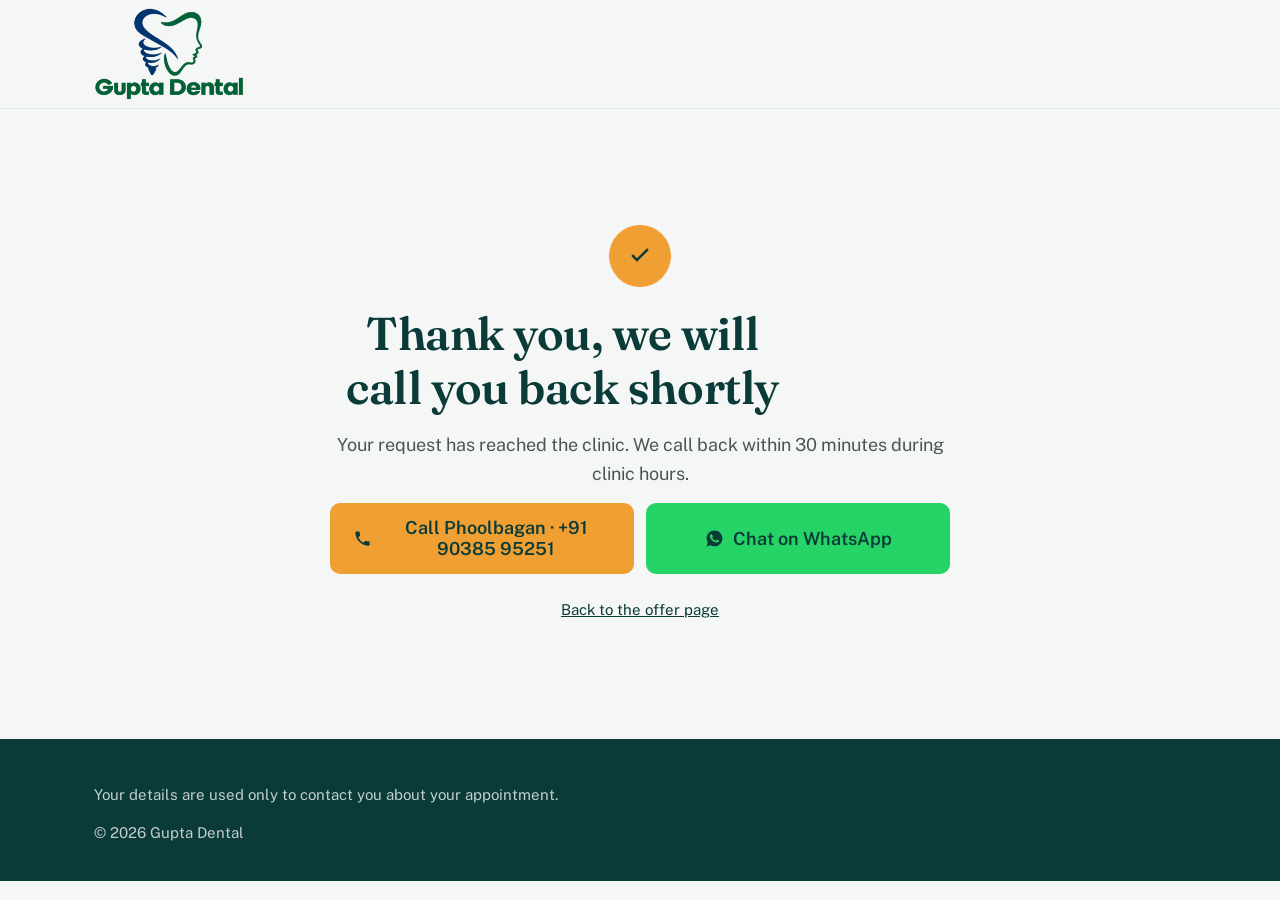
==== thank-you.html @ 476ab726 "1st commit" ====
<!DOCTYPE html>
<html lang="en">
<head>
<meta charset="utf-8">
<meta name="viewport" content="width=device-width, initial-scale=1">
<title>Thank you — Gupta Dental</title>
<meta name="description" content="Your appointment request has reached Gupta Dental. We will call you back shortly.">
<meta name="robots" content="noindex, follow">
<meta name="theme-color" content="#0B3B39">
<link rel="icon" href="assets/img/favicon.png" type="image/png">
<link rel="apple-touch-icon" href="assets/img/favicon.png">

<link rel="preconnect" href="https://fonts.googleapis.com">
<link rel="preconnect" href="https://fonts.gstatic.com" crossorigin>
<link rel="preload" as="style" href="https://fonts.googleapis.com/css2?family=Fraunces:opsz,wght@9..144,600&family=Public+Sans:wght@400;600&display=swap&subset=latin">
<link rel="stylesheet" href="https://fonts.googleapis.com/css2?family=Fraunces:opsz,wght@9..144,600&family=Public+Sans:wght@400;600&display=swap&subset=latin" media="print" onload="this.media='all';this.onload=null">
<noscript><link rel="stylesheet" href="https://fonts.googleapis.com/css2?family=Fraunces:opsz,wght@9..144,600&family=Public+Sans:wght@400;600&display=swap&subset=latin"></noscript>
<link rel="stylesheet" href="css/styles.css">

<script>window.dataLayer = window.dataLayer || [];</script>
<script src="js/config.js" defer></script>
<script>
/* Google Tag Manager — written only when a container ID is set in js/config.js.
   THIS IS THE GOOGLE ADS CONVERSION PAGE.
   Deferred so it runs after config.js has loaded, and blocks no paint. */
document.addEventListener("DOMContentLoaded", function () {
  var id = (window.GD_CONFIG && window.GD_CONFIG.gtmId || "").trim();
  if (!id) return;
  window.dataLayer.push({'gtm.start': new Date().getTime(), event: 'gtm.js'});
  var f = document.getElementsByTagName('script')[0],
      j = document.createElement('script');
  j.async = true;
  j.src = 'https://www.googletagmanager.com/gtm.js?id=' + encodeURIComponent(id);
  f.parentNode.insertBefore(j, f);
});
</script>
</head>

<body>

<!-- GTM <body> fallback. Only has any effect with JavaScript off.
     After setting gtmId in js/config.js, uncomment and paste the same ID here:

<noscript><iframe src="https://www.googletagmanager.com/ns.html?id=GTM-XXXXXXX"
height="0" width="0" style="display:none;visibility:hidden"></iframe></noscript>
-->

<svg width="0" height="0" style="position:absolute" aria-hidden="true" focusable="false">
  <symbol id="i-phone" viewBox="0 0 24 24"><path d="M6.6 10.8a15.1 15.1 0 0 0 6.6 6.6l2.2-2.2c.3-.3.7-.4 1-.2 1.2.4 2.4.6 3.6.6.6 0 1 .4 1 1V20c0 .6-.4 1-1 1A17 17 0 0 1 3 4c0-.6.4-1 1-1h3.5c.6 0 1 .4 1 1 0 1.3.2 2.5.6 3.6.1.4 0 .8-.2 1l-2.3 2.2z"/></symbol>
  <symbol id="i-wa" viewBox="0 0 24 24"><path d="M12 2C6.5 2 2 6.4 2 11.9c0 1.9.5 3.7 1.5 5.3L2 22l4.9-1.4c1.5.9 3.3 1.3 5.1 1.3 5.5 0 10-4.4 10-9.9S17.5 2 12 2zm5 13.9c-.2.6-1.2 1.2-1.7 1.2-.5.1-1 .2-3.3-.7-2.8-1.1-4.6-4-4.7-4.2-.1-.2-1.1-1.5-1.1-2.9s.7-2 1-2.3c.2-.3.5-.3.7-.3h.5c.2 0 .4-.1.7.5l.9 2.2c.1.2.1.3 0 .5l-.4.5-.3.3c-.1.1-.3.3-.1.6.2.3.8 1.3 1.7 2.1 1.1 1 2.1 1.3 2.4 1.4.3.1.4.1.6-.1l.9-1c.2-.2.4-.2.6-.1l2 1c.3.1.5.2.5.3.1.2.1.6-.1 1.1z"/></symbol>
  <symbol id="i-check" viewBox="0 0 24 24"><path d="M9.6 16.6 5 12l1.4-1.4 3.2 3.2 8-8L19 7.2z"/></symbol>
</svg>

<header class="site-header">
  <div class="container header-inner">
    <div class="logo">
      <picture>
        <source srcset="assets/img/logo.webp" type="image/webp">
        <img src="assets/img/logo.png" width="280" height="172" alt="Gupta Dental" decoding="async">
      </picture>
    </div>
  </div>
</header>

<main class="ty-wrap">
  <div class="container">
    <div class="ty-card">

      <span class="tick-circle" aria-hidden="true">
        <svg><use href="#i-check"></use></svg>
      </span>

      <h1>Thank you, we will call you back shortly</h1>

      <p class="lede" id="ty-sub">
        Your request has reached the clinic. We call back within 30 minutes during clinic hours.
      </p>

      <div class="ty-detail" id="ty-detail" hidden>
        <p id="ty-clinic-line" style="margin:0 0 6px"></p>
        <p id="ty-treatment-line" style="margin:0"></p>
      </div>

      <div class="ty-actions">
        <a href="#" class="btn btn-primary" id="ty-call" data-loc="thank_you">
          <svg class="ico" aria-hidden="true"><use href="#i-phone"></use></svg>
          <span id="ty-call-label">Call the clinic</span>
        </a>
        <a href="#" class="btn btn-whatsapp" id="ty-wa" data-loc="thank_you" target="_blank" rel="noopener">
          <svg class="ico" aria-hidden="true"><use href="#i-wa"></use></svg>Chat on WhatsApp
        </a>
      </div>

      <a class="ty-back" href="index.html">Back to the offer page</a>

    </div>
  </div>
</main>

<footer class="site-footer">
  <div class="container">
    <div class="footer-legal" style="margin-top:0;border-top:0;padding-top:0">
      <p>Your details are used only to contact you about your appointment.</p>
      <p id="ty-copy">© 2026 Gupta Dental</p>
    </div>
  </div>
</footer>

<script>
/* config.js is deferred, so wait for it before reading GD_CONFIG. */
document.addEventListener("DOMContentLoaded", function () {
  "use strict";
  var CFG = window.GD_CONFIG;
  if (!CFG) return;

  var $ = function (s) { return document.querySelector(s); };
  var params = new URLSearchParams(window.location.search);
  var key = params.get("clinic") || "";
  var treatment = (params.get("treatment") || params.get("t") || "").trim();

  var clinics = CFG.clinics || {};
  var c = clinics[key] || null;

  var offer = CFG.offer || {};
  var expired = !offer.expiry || new Date().toISOString().slice(0, 10) > String(offer.expiry);

  function track(name, p) {
    window.dataLayer = window.dataLayer || [];
    window.dataLayer.push(Object.assign({ event: name }, p || {}));
  }

  /* detail block */
  var detail = $("#ty-detail");
  if (c || treatment) {
    detail.hidden = false;
    $("#ty-clinic-line").innerHTML = c
      ? "Clinic: <strong>" + (c.name || c.shortName) + "</strong>"
      : "";
    $("#ty-treatment-line").innerHTML = treatment
      ? "You asked about: <strong>" + treatment.replace(/[<>&]/g, "") + "</strong>"
      : "";
  }

  /* call + WhatsApp for the clinic they chose */
  var callBtn = $("#ty-call"), waBtn = $("#ty-wa");

  if (c) {
    callBtn.href = "tel:" + c.tel;
    $("#ty-call-label").textContent = "Call " + (c.shortName || c.name) + " · " + c.phoneDisplay;

    var msg = "Hi, I have just booked an appointment at " + (c.shortName || c.name);
    if (!expired) msg += " with the " + offer.percent + "% off offer.";
    else msg += ".";
    if (treatment) msg += " " + treatment;
    waBtn.href = c.whatsapp ? "https://wa.me/" + c.whatsapp + "?text=" + encodeURIComponent(msg) : "#";
    if (!c.whatsapp) waBtn.hidden = true;
  } else {
    /* no clinic in the URL — fall back to the first one in config */
    var firstKey = Object.keys(clinics)[0];
    var f = clinics[firstKey];
    if (f) {
      callBtn.href = "tel:" + f.tel;
      $("#ty-call-label").textContent = "Call " + (f.shortName || f.name) + " · " + f.phoneDisplay;
      waBtn.href = f.whatsapp ? "https://wa.me/" + f.whatsapp : "#";
      key = firstKey;
    }
  }

  callBtn.addEventListener("click", function () {
    track("click_call", { clinic: key, click_location: "thank_you" });
  });
  waBtn.addEventListener("click", function () {
    track("click_whatsapp", { clinic: key, click_location: "thank_you" });
  });

  var cp = $("#ty-copy"); if (cp && CFG.copyright) cp.textContent = CFG.copyright;
});
</script>

</body>
</html>
---- css/styles.css ----
/* ============================================================
   Gupta Dental — 15% Off landing page
   Design system is fixed by the client brief. Do not change the
   colour tokens or the type pairing without sign-off.

   Ink teal    #0B3B39  dark bands, footer, headings
   Porcelain   #F5F7F6  page background
   Enamel      #FFFFFF  cards, form
   Marigold    #F0A032  CTAs, prices, offer badge (only accent)
   Charcoal    #16211F  body text
   WhatsApp    #25D366  WhatsApp button only
   ============================================================ */

:root {
  --ink: #0B3B39;
  --porcelain: #F5F7F6;
  --enamel: #FFFFFF;
  --marigold: #F0A032;
  --charcoal: #16211F;
  --whatsapp: #25D366;

  --line: rgba(11, 59, 57, 0.08);   /* 8% ink teal — card borders */
  --line-strong: rgba(11, 59, 57, 0.16);
  --muted: #4A5654;                 /* charcoal lightened, still 7.4:1 on white */

  --radius: 14px;
  --radius-sm: 10px;
  --tap: 48px;

  --container: 1140px;
  --gutter: 16px;

  --font-display: "Fraunces", Georgia, "Times New Roman", serif;
  --font-body: "Public Sans", system-ui, -apple-system, "Segoe UI", Roboto, Arial, sans-serif;

  /* Nothing on this page is allowed below 15px. */
  --fs-body: 17px;
  --fs-small: 15px;
}

@media (min-width: 900px) {
  :root { --gutter: 24px; --fs-body: 18px; }
}

/* ---------- reset ---------- */
*, *::before, *::after { box-sizing: border-box; }

html { -webkit-text-size-adjust: 100%; scroll-behavior: smooth; }

body {
  margin: 0;
  background: var(--porcelain);
  color: var(--charcoal);
  font-family: var(--font-body);
  font-size: var(--fs-body);
  font-weight: 400;
  line-height: 1.6;
  overflow-x: hidden;
}

img, picture, video, iframe { max-width: 100%; display: block; }
img, video { height: auto; }

h1, h2, h3, h4 {
  font-family: var(--font-display);
  font-weight: 600;
  color: var(--ink);
  line-height: 1.18;
  margin: 0 0 12px;
  letter-spacing: -0.01em;
}

p { margin: 0 0 14px; }
p:last-child { margin-bottom: 0; }

a { color: var(--ink); }

ul { margin: 0; padding: 0; list-style: none; }

button { font: inherit; color: inherit; }

/* Visible focus ring — marigold, 2px, never removed */
:focus-visible {
  outline: 2px solid var(--marigold);
  outline-offset: 2px;
  border-radius: 4px;
}

/* ---------- layout ---------- */
.container {
  width: 100%;
  max-width: var(--container);
  margin: 0 auto;
  padding-left: var(--gutter);
  padding-right: var(--gutter);
}

.section { padding: 48px 0; }
@media (min-width: 900px) { .section { padding: 72px 0; } }

.section-head { max-width: 760px; margin-bottom: 28px; }

h2 { font-size: 27px; }
@media (min-width: 900px) { h2 { font-size: 36px; } }

h3 { font-size: 20px; }
@media (min-width: 900px) { h3 { font-size: 22px; } }

.lede { font-size: var(--fs-body); color: var(--muted); }

.small { font-size: var(--fs-small); }

.sr-only {
  position: absolute; width: 1px; height: 1px;
  padding: 0; margin: -1px; overflow: hidden;
  clip: rect(0 0 0 0); clip-path: inset(50%); white-space: nowrap; border: 0;
}

/* Skip link straight to the form */
.skip-link {
  position: absolute; left: var(--gutter); top: -200px;
  z-index: 200;
  background: var(--marigold); color: var(--ink);
  font-weight: 600; font-size: var(--fs-small);
  padding: 12px 18px; border-radius: var(--radius-sm);
  text-decoration: none;
}
.skip-link:focus { top: 12px; }

/* ---------- cards ---------- */
.card {
  background: var(--enamel);
  border: 1px solid var(--line);
  border-radius: var(--radius);
  padding: 22px;
}

/* ---------- buttons ---------- */
.btn {
  display: inline-flex;
  align-items: center;
  justify-content: center;
  gap: 9px;
  min-height: var(--tap);
  padding: 13px 22px;
  border-radius: var(--radius-sm);
  border: 1.5px solid transparent;
  font-family: var(--font-body);
  font-size: var(--fs-body);
  font-weight: 600;
  line-height: 1.2;
  text-align: center;
  text-decoration: none;
  cursor: pointer;
  transition: background-color .18s ease, border-color .18s ease, color .18s ease;
}

.btn-primary { background: var(--marigold); color: var(--ink); }
.btn-primary:hover { background: #E2912A; }

.btn-secondary {
  background: transparent;
  color: var(--ink);
  border-color: var(--ink);
}
.btn-secondary:hover { background: rgba(11, 59, 57, 0.06); }

/* Ink-teal text on WhatsApp green = 6.23:1. White on it is only 1.98:1,
   which is why the label is ink, not white. */
.btn-whatsapp { background: var(--whatsapp); color: var(--ink); }
.btn-whatsapp:hover { background: #1FBF5B; }

.btn-block { display: flex; width: 100%; }

.btn[disabled] { opacity: .75; cursor: not-allowed; }

.btn .ico { width: 19px; height: 19px; flex: none; fill: currentColor; }

/* ---------- offer badge (appears EXACTLY twice on the page) ---------- */
.offer-badge {
  display: inline-flex;
  align-items: baseline;
  gap: 9px;
  background: var(--marigold);
  color: var(--ink);
  border-radius: 999px;
  padding: 9px 18px;
  font-weight: 600;
  font-size: var(--fs-small);
}
.offer-badge .pct {
  font-family: var(--font-display);
  font-size: 20px;
  letter-spacing: -0.01em;
}

/* ============================================================
   HEADER
   ============================================================ */
.site-header {
  position: sticky;
  top: 0;
  z-index: 60;
  background: var(--porcelain);
  border-bottom: 1px solid var(--line);
}
.site-header.is-stuck { background: var(--enamel); border-bottom-color: var(--line-strong); }

.header-inner {
  display: flex;
  align-items: center;
  justify-content: space-between;
  gap: 16px;
  min-height: 62px;
  padding-top: 8px;
  padding-bottom: 8px;
}

.logo img { width: 124px; height: auto; }
@media (min-width: 900px) { .logo img { width: 150px; } }

.header-actions { display: flex; align-items: center; gap: 12px; }

/* Two-row phone pill, desktop */
.phone-pill {
  display: none;
  flex-direction: column;
  gap: 2px;
  border: 1px solid var(--line-strong);
  border-radius: var(--radius-sm);
  padding: 7px 14px;
  background: var(--enamel);
}
.phone-pill a {
  display: flex;
  align-items: baseline;
  gap: 8px;
  font-size: var(--fs-small);
  text-decoration: none;
  color: var(--charcoal);
  white-space: nowrap;
}
.phone-pill a:hover { color: var(--ink); }
.phone-pill .pl { color: var(--muted); }
.phone-pill .pn { font-weight: 600; color: var(--ink); font-variant-numeric: tabular-nums; }

.header-book { display: none; }
.header-call { display: inline-flex; }

@media (min-width: 900px) {
  .phone-pill { display: flex; }
  .header-book { display: inline-flex; }
  .header-call { display: none; }
}

/* ============================================================
   HERO
   ============================================================ */
.hero { padding: 26px 0 40px; }
@media (min-width: 900px) { .hero { padding: 48px 0 64px; } }

.hero-grid {
  display: grid;
  gap: 22px;
  grid-template-columns: 1fr;
  grid-template-areas:
    "lede"
    "form"
    "support"
    "media";
}

@media (min-width: 900px) {
  .hero-grid {
    grid-template-columns: 1fr 440px;
    column-gap: 48px;
    row-gap: 26px;
    align-items: start;
    grid-template-areas:
      "lede    form"
      "support form"
      "media   form";
  }
}

.hero-lede { grid-area: lede; }
.hero-form-wrap { grid-area: form; }
.hero-support { grid-area: support; }
.hero-media { grid-area: media; }

.eyebrow {
  font-size: var(--fs-small);
  font-weight: 600;
  color: var(--muted);
  letter-spacing: .04em;
  text-transform: uppercase;
  margin: 0 0 10px;
}

/* "Open today" status pill — text is written by JS from clinic hours */
.status-pill {
  display: inline-flex;
  align-items: center;
  gap: 8px;
  font-size: var(--fs-small);
  font-weight: 600;
  color: var(--ink);
  background: var(--enamel);
  border: 1px solid var(--line-strong);
  border-radius: 999px;
  padding: 7px 15px;
  margin-bottom: 14px;
}
.status-dot {
  width: 9px; height: 9px; border-radius: 50%;
  background: var(--muted); flex: none;
}
.status-pill[data-open="true"] .status-dot { background: #1B9E4B; }

h1 {
  font-size: 31px;
  margin: 0 0 16px;
  max-width: 17ch;
}
@media (min-width: 600px) { h1 { font-size: 38px; } }
@media (min-width: 900px) { h1 { font-size: 46px; max-width: 15ch; } }

.hero-lede .offer-badge { margin-bottom: 4px; }

/* tick points */
.ticks { display: grid; gap: 11px; margin: 0 0 22px; }
.ticks li {
  display: grid;
  grid-template-columns: 22px 1fr;
  gap: 10px;
  align-items: start;
  font-size: var(--fs-body);
}
.ticks .ico { width: 20px; height: 20px; margin-top: 3px; fill: var(--ink); }

.hero-cta { display: flex; flex-wrap: wrap; gap: 12px; margin-bottom: 20px; }
.hero-cta .btn { flex: 1 1 190px; }

/* trust strip */
.trust-strip {
  display: flex;
  flex-wrap: wrap;
  align-items: center;
  gap: 8px 18px;
  font-size: var(--fs-small);
  color: var(--muted);
}
.trust-strip li { display: flex; align-items: center; gap: 8px; }
.trust-strip li + li::before {
  content: "";
  width: 4px; height: 4px; border-radius: 50%;
  background: var(--line-strong);
  margin-right: 10px;
}
/* no leading separator when the rating item is hidden */
.trust-strip li[hidden] { display: none; }
.trust-strip li[hidden] + li::before { content: none; }
.trust-strip .rating { font-weight: 600; color: var(--ink); }

.hero-media img {
  width: 100%;
  border-radius: var(--radius);
  border: 1px solid var(--line);
}

/* ---------- lead form card ---------- */
.form-card {
  background: var(--enamel);
  border: 1px solid var(--line);
  border-radius: var(--radius);
  padding: 22px 20px 20px;
  scroll-margin-top: 90px;
}
@media (min-width: 900px) { .form-card { padding: 26px 24px 24px; } }

.form-card h2, .form-card .form-title {
  font-family: var(--font-display);
  font-weight: 600;
  color: var(--ink);
  font-size: 23px;
  line-height: 1.2;
  margin: 0 0 16px;
}
@media (min-width: 900px) { .form-card .form-title { font-size: 26px; } }

/* brief flash when a price row or concern chip sends the visitor here */
.form-card.is-flash {
  border-color: var(--marigold);
  box-shadow: 0 0 0 3px rgba(240, 160, 50, .28);
  transition: box-shadow .25s ease, border-color .25s ease;
}

.field { margin-bottom: 14px; }

.field label {
  display: block;
  font-size: var(--fs-small);
  font-weight: 600;
  color: var(--ink);
  margin-bottom: 6px;
}

.field input,
.field select {
  width: 100%;
  min-height: var(--tap);
  padding: 12px 14px;
  font-family: var(--font-body);
  font-size: 16px; /* 16px minimum stops iOS Safari zooming on focus */
  color: var(--charcoal);
  background: var(--enamel);
  border: 1px solid var(--line-strong);
  border-radius: var(--radius-sm);
  appearance: none;
  -webkit-appearance: none;
}
@media (min-width: 900px) { .field input, .field select { font-size: var(--fs-body); } }

.field select {
  background-image: url("data:image/svg+xml;charset=utf-8,%3Csvg xmlns='http://www.w3.org/2000/svg' viewBox='0 0 16 16'%3E%3Cpath fill='%230B3B39' d='M8 11.2 3.2 6.4l1.1-1.1L8 9l3.7-3.7 1.1 1.1z'/%3E%3C/svg%3E");
  background-repeat: no-repeat;
  background-position: right 14px center;
  background-size: 16px;
  padding-right: 42px;
}

.field input:focus, .field select:focus { border-color: var(--ink); }

.field.has-error input, .field.has-error select { border-color: #B3261E; }

.err {
  display: none;
  font-size: var(--fs-small);
  color: #B3261E;
  margin-top: 6px;
}
.field.has-error .err { display: block; }

/* honeypot — hidden from people, visible to bots */
.hp {
  position: absolute !important;
  left: -9999px !important;
  width: 1px; height: 1px; overflow: hidden;
}

.form-note {
  font-size: var(--fs-small);
  color: var(--muted);
  margin: 12px 0 0;
}

.form-fail {
  display: none;
  font-size: var(--fs-small);
  background: #FDF3E6;
  border: 1px solid var(--marigold);
  border-radius: var(--radius-sm);
  padding: 12px 14px;
  margin-top: 12px;
  color: var(--charcoal);
}
.form-fail a { font-weight: 600; white-space: nowrap; }
.form-card.is-failed .form-fail { display: block; }

.spin {
  width: 16px; height: 16px; flex: none;
  border: 2px solid rgba(11, 59, 57, .3);
  border-top-color: var(--ink);
  border-radius: 50%;
  animation: spin .7s linear infinite;
}
@keyframes spin { to { transform: rotate(360deg); } }

/* ============================================================
   PRICE BOARD
   ============================================================ */
.prices { background: var(--enamel); }

.price-table {
  width: 100%;
  border-collapse: collapse;
  margin-top: 6px;
}

.price-table caption { text-align: left; }

.price-table th {
  font-family: var(--font-body);
  font-size: var(--fs-small);
  font-weight: 600;
  color: var(--muted);
  text-transform: uppercase;
  letter-spacing: .04em;
  text-align: left;
  padding: 0 14px 10px 0;
  border-bottom: 1px solid var(--line-strong);
}
.price-table th.num, .price-table td.num { text-align: right; }

.price-row { position: relative; border-bottom: 1px solid var(--line); }
.price-row:hover { background: var(--porcelain); }

.price-row td { padding: 14px 14px 14px 0; vertical-align: middle; }
.price-row td:last-child { padding-right: 0; }

/* The whole row is one tap target, driven by a real <button> */
.price-link {
  display: inline-flex;
  align-items: center;
  min-height: 56px;
  background: none;
  border: 0;
  padding: 0;
  font-family: var(--font-display);
  font-weight: 600;
  font-size: 19px;
  color: var(--ink);
  text-align: left;
  cursor: pointer;
}
.price-link::after { content: ""; position: absolute; inset: 0; } /* stretches over the row */
.price-link:focus-visible { outline: none; }
.price-row:focus-within { outline: 2px solid var(--marigold); outline-offset: -2px; }

.price-usual {
  font-family: var(--font-display);
  font-size: 19px;
  color: var(--charcoal);
  text-decoration: line-through;
  text-decoration-thickness: 1.5px;
  font-variant-numeric: tabular-nums;
  white-space: nowrap;
}

.price-now {
  font-family: var(--font-display);
  font-weight: 600;
  font-size: 25px;
  color: var(--marigold);
  font-variant-numeric: tabular-nums;
  white-space: nowrap;
}
@media (min-width: 900px) { .price-now { font-size: 28px; } }

/* ?t= deep-link highlight */
.price-row.is-target { background: #FDF6EC; }
.price-row.is-target td:first-child { box-shadow: inset 4px 0 0 0 var(--marigold); padding-left: 14px; }

.price-foot {
  font-size: var(--fs-small);
  color: var(--muted);
  margin-top: 18px;
  max-width: 70ch;
}

/* --- price board as cards on mobile (explicit ARIA roles keep it a table
       for screen readers even though display is changed) --- */
@media (max-width: 739px) {
  .price-table, .price-table tbody, .price-row, .price-row td { display: block; width: 100%; }
  .price-table thead { position: absolute; width: 1px; height: 1px; overflow: hidden; clip: rect(0 0 0 0); clip-path: inset(50%); }

  .price-row {
    border: 1px solid var(--line);
    border-radius: var(--radius);
    padding: 14px 16px;
    margin-bottom: 12px;
    background: var(--enamel);
  }
  .price-row td { padding: 0; }

  .price-link { min-height: 0; font-size: 19px; display: block; width: 100%; }

  /* usual + offer price side by side under the name */
  .price-row td.num { display: inline-block; width: auto; text-align: left; margin-top: 6px; }
  .price-row td.c-usual { margin-right: 14px; }

  .price-row.is-target { border-color: var(--marigold); }
  .price-row.is-target td:first-child { box-shadow: none; padding-left: 0; }
  .price-row.is-target { box-shadow: inset 4px 0 0 0 var(--marigold); }
}

/* ============================================================
   CONCERN CHIPS
   ============================================================ */
.chips { display: flex; flex-wrap: wrap; gap: 10px; margin-top: 4px; }

.chip {
  display: inline-flex;
  align-items: center;
  min-height: var(--tap);
  padding: 11px 18px;
  background: var(--enamel);
  border: 1px solid var(--line-strong);
  border-radius: 999px;
  font-size: var(--fs-body);
  font-weight: 600;
  color: var(--ink);
  cursor: pointer;
  transition: background-color .18s ease, border-color .18s ease;
}
.chip:hover { background: var(--porcelain); border-color: var(--ink); }

/* ============================================================
   WHAT WE TREAT
   ============================================================ */
.treat-grid { display: grid; gap: 16px; grid-template-columns: 1fr; }
@media (min-width: 740px) { .treat-grid { grid-template-columns: 1fr 1fr; } }
@media (min-width: 740px) { .treat-grid .card:last-child { grid-column: 1 / -1; } }

.treat-card { border-left: 4px solid var(--ink); }
.treat-card h3 { margin-bottom: 10px; }
.treat-card .services { font-size: var(--fs-small); color: var(--muted); margin-bottom: 14px; }
.treat-card .divider { border: 0; border-top: 1px dashed var(--line-strong); margin: 0 0 14px; }
.treat-card .tagline { font-weight: 600; color: var(--ink); margin: 0; }

/* ============================================================
   DOCTOR
   ============================================================ */
.doctor-grid {
  display: grid;
  gap: 26px;
  grid-template-columns: 1fr;
  align-items: start;
}
@media (min-width: 900px) {
  .doctor-grid { grid-template-columns: 420px 1fr; gap: 48px; }
}

.doctor-photo img {
  width: 100%;
  border-radius: var(--radius);
  border: 1px solid var(--line);
}

.creds { margin: 20px 0 22px; }
.creds li {
  display: grid;
  grid-template-columns: 9px 1fr;
  gap: 12px;
  align-items: center;
  padding: 11px 0;
  border-bottom: 1px solid var(--line);
  font-size: var(--fs-body);
}
.creds li:first-child { border-top: 1px solid var(--line); }
/* small square marigold bullets */
.creds li::before { content: ""; width: 9px; height: 9px; background: var(--marigold); }

/* ============================================================
   DARK BAND — four things
   ============================================================ */
.band { background: var(--ink); color: var(--enamel); }
.band h2 { color: var(--enamel); }

.band-grid { display: grid; gap: 22px; grid-template-columns: 1fr; margin-top: 8px; }
@media (min-width: 740px) { .band-grid { grid-template-columns: 1fr 1fr; gap: 30px 48px; } }

.band-grid h3 { color: var(--enamel); font-size: 20px; margin-bottom: 8px; }
.band-grid p { color: rgba(255, 255, 255, .88); margin: 0; }

/* ============================================================
   PATIENT VIDEOS
   ============================================================ */
.video-grid { display: grid; gap: 18px; grid-template-columns: 1fr; }
@media (min-width: 740px) { .video-grid { grid-template-columns: 1fr 1fr; } }

.video-card {
  position: relative;
  background: var(--ink);
  border-radius: var(--radius);
  overflow: hidden;
}
.video-card video { width: 100%; display: block; }

/* ============================================================
   URGENT CARE BAND
   ============================================================ */
.urgent { background: var(--enamel); }

.urgent-grid { display: grid; gap: 16px; grid-template-columns: 1fr; margin-top: 8px; }
@media (min-width: 740px) { .urgent-grid { grid-template-columns: 1fr 1fr; } }

.urgent-card h3 { font-size: 20px; margin-bottom: 6px; }
.urgent-card .status-line {
  font-size: var(--fs-small);
  font-weight: 600;
  color: var(--muted);
  margin: 0 0 14px;
  display: flex; align-items: center; gap: 8px;
}
.urgent-card .status-line[data-open="true"] { color: #15803D; }
.urgent-actions { display: flex; flex-wrap: wrap; gap: 10px; }
.urgent-actions .btn { flex: 1 1 150px; }

/* ============================================================
   FAQ
   ============================================================ */
.faq { max-width: 820px; }

.faq details {
  background: var(--enamel);
  border: 1px solid var(--line);
  border-radius: var(--radius);
  margin-bottom: 12px;
}

.faq summary {
  display: flex;
  align-items: center;
  justify-content: space-between;
  gap: 16px;
  min-height: var(--tap);
  padding: 16px 20px;
  font-family: var(--font-display);
  font-weight: 600;
  font-size: 19px;
  color: var(--ink);
  cursor: pointer;
  list-style: none;
}
.faq summary::-webkit-details-marker { display: none; }

.faq summary::after {
  content: "";
  flex: none;
  width: 11px; height: 11px;
  border-right: 2px solid var(--ink);
  border-bottom: 2px solid var(--ink);
  transform: rotate(45deg);
  margin-top: -4px;
  transition: transform .2s ease;
}
.faq details[open] summary::after { transform: rotate(-135deg); margin-top: 4px; }

.faq .answer { padding: 0 20px 18px; margin: 0; color: var(--charcoal); }

.faq .placeholder {
  background: #FDF3E6;
  border-top: 1px solid var(--marigold);
  padding: 14px 20px;
  font-size: var(--fs-small);
}

/* ============================================================
   CLINICS + MAPS
   ============================================================ */
.clinic-grid { display: grid; gap: 16px; grid-template-columns: 1fr; }
@media (min-width: 740px) { .clinic-grid { grid-template-columns: 1fr 1fr; } }

.clinic-card { position: relative; cursor: pointer; transition: border-color .18s ease; }
.clinic-card:hover { border-color: var(--line-strong); }

/* the real control that carries the selected state */
.clinic-card [data-select-clinic][aria-pressed="true"] {
  background: var(--marigold);
  border-color: var(--marigold);
  color: var(--ink);
}

.clinic-card.is-selected { border-color: var(--marigold); border-width: 2px; padding: 21px; }

.clinic-card h3 { padding-right: 96px; }

.selected-pill {
  position: absolute;
  top: 18px; right: 18px;
  display: none;
  background: var(--marigold);
  color: var(--ink);
  font-size: var(--fs-small);
  font-weight: 600;
  border-radius: 999px;
  padding: 5px 13px;
}
.clinic-card.is-selected .selected-pill { display: inline-block; }

.clinic-card address { font-style: normal; color: var(--charcoal); margin-bottom: 10px; }
.clinic-card .hours, .clinic-card .landmark { font-size: var(--fs-small); color: var(--muted); margin-bottom: 10px; }
.clinic-card .landmark { font-style: italic; }
.clinic-card .phone {
  display: inline-flex; align-items: center; gap: 8px;
  font-weight: 600; color: var(--ink); text-decoration: none;
  font-variant-numeric: tabular-nums;
  min-height: var(--tap);
}
.clinic-card .card-actions { display: flex; flex-wrap: wrap; gap: 10px; margin-top: 12px; }

/* map is never loaded until asked for */
.map-holder {
  position: relative;
  margin-top: 14px;
  border-radius: var(--radius-sm);
  overflow: hidden;
  background: var(--porcelain);
  border: 1px solid var(--line);
  aspect-ratio: 16 / 10;
  display: flex;
  align-items: center;
  justify-content: center;
}
.map-holder iframe { position: absolute; inset: 0; width: 100%; height: 100%; border: 0; }

/* ============================================================
   FOOTER
   ============================================================ */
.site-footer {
  background: var(--ink);
  color: rgba(255, 255, 255, .88);
  padding: 44px 0 36px;
  font-size: var(--fs-small);
}
.site-footer h2, .site-footer h3 { color: var(--enamel); }
.site-footer a { color: var(--enamel); }

.footer-grid { display: grid; gap: 26px; grid-template-columns: 1fr; }
@media (min-width: 740px) { .footer-grid { grid-template-columns: 1fr 1fr 1fr; gap: 36px; } }

.site-footer h3 { font-size: 18px; margin-bottom: 10px; }
.site-footer address { font-style: normal; margin-bottom: 8px; }
.site-footer .f-phone { font-weight: 600; font-variant-numeric: tabular-nums; display: inline-block; min-height: 24px; }

.social-row { display: flex; gap: 12px; margin-top: 10px; }
.social-row a {
  display: inline-flex; align-items: center; justify-content: center;
  width: var(--tap); height: var(--tap);
  border: 1px solid rgba(255, 255, 255, .3);
  border-radius: var(--radius-sm);
}
.social-row svg { width: 20px; height: 20px; fill: var(--enamel); }

.footer-legal {
  margin-top: 30px;
  padding-top: 20px;
  border-top: 1px solid rgba(255, 255, 255, .18);
  color: rgba(255, 255, 255, .75);
}

/* ============================================================
   MOBILE STICKY BAR + OFFER CHIP
   ============================================================ */
.sticky-bar, .offer-chip { display: none; }

@media (max-width: 899px) {
  body { padding-bottom: calc(68px + env(safe-area-inset-bottom)); }

  .sticky-bar {
    position: fixed;
    left: 0; right: 0; bottom: 0;
    z-index: 70;
    display: grid;
    grid-template-columns: 1fr 1fr 1fr;
    background: var(--enamel);
    border-top: 1px solid var(--line-strong);
    padding-bottom: env(safe-area-inset-bottom);
    transition: transform .22s ease;
  }
  .sticky-bar a, .sticky-bar button {
    display: flex;
    flex-direction: column;
    align-items: center;
    justify-content: center;
    gap: 3px;
    min-height: 64px;
    background: none;
    border: 0;
    border-right: 1px solid var(--line);
    font-size: var(--fs-small);
    font-weight: 600;
    color: var(--ink);
    text-decoration: none;
    cursor: pointer;
  }
  .sticky-bar > :last-child { border-right: 0; }
  .sticky-bar .ico { width: 21px; height: 21px; fill: currentColor; }
  .sticky-bar .s-book { background: var(--marigold); }
  .sticky-bar .s-wa { color: #0B3B39; }
  .sticky-bar .s-wa .ico { fill: var(--whatsapp); }

  .offer-chip {
    position: fixed;
    left: 50%;
    bottom: calc(68px + env(safe-area-inset-bottom) + 10px);
    transform: translateX(-50%);
    z-index: 69;
    display: inline-flex;
    align-items: center;
    gap: 8px;
    background: var(--marigold);
    color: var(--ink);
    border: 0;
    border-radius: 999px;
    padding: 9px 18px;
    font-size: var(--fs-small);
    font-weight: 600;
    white-space: nowrap;
    cursor: pointer;
    transition: transform .22s ease, opacity .22s ease;
  }

  /* hidden while a form is on screen, so the keyboard is never covered */
  .sticky-bar.is-hidden { transform: translateY(110%); }
  .offer-chip.is-hidden { opacity: 0; transform: translateX(-50%) translateY(140%); pointer-events: none; }
}

/* desktop floating WhatsApp */
.wa-float { display: none; }
@media (min-width: 900px) {
  .wa-float {
    position: fixed;
    right: 24px; bottom: 24px;
    z-index: 70;
    display: inline-flex;
    align-items: center;
    justify-content: center;
    width: 56px; height: 56px;
    border-radius: 50%;
    background: var(--whatsapp);
    border: 1px solid rgba(11, 59, 57, .15);
  }
  .wa-float svg { width: 28px; height: 28px; fill: var(--ink); }
}

/* ============================================================
   CLINIC CHOOSER DIALOG
   ============================================================ */
.chooser {
  position: fixed;
  inset: 0;
  z-index: 90;
  display: flex;
  align-items: center;
  justify-content: center;
  padding: 16px;
  background: rgba(11, 59, 57, .45);
}
.chooser[hidden] { display: none; }

.chooser-panel {
  width: min(420px, 100%);
  max-height: calc(100vh - 32px);
  overflow-y: auto;
  background: var(--enamel);
  color: var(--charcoal);
  border: 1px solid var(--line-strong);
  border-radius: var(--radius);
}
.chooser-inner { padding: 22px; }
.chooser h2 { font-size: 21px; margin-bottom: 6px; }
.chooser p { font-size: var(--fs-small); color: var(--muted); margin-bottom: 16px; }
.chooser-list { display: grid; gap: 10px; }
.chooser-list a {
  display: block;
  border: 1px solid var(--line-strong);
  border-radius: var(--radius-sm);
  padding: 13px 16px;
  text-decoration: none;
  min-height: var(--tap);
}
.chooser-list a:hover { border-color: var(--ink); background: var(--porcelain); }
.chooser-list .cn { display: block; font-weight: 600; color: var(--ink); }
.chooser-list .cp { display: block; font-size: var(--fs-small); color: var(--muted); font-variant-numeric: tabular-nums; }
.chooser-close { margin-top: 14px; width: 100%; }

/* ============================================================
   MOTION — subtle, below the fold only, 200ms
   ============================================================ */
.reveal { opacity: 0; transform: translateY(10px); }
.reveal.is-in { opacity: 1; transform: none; transition: opacity .2s ease, transform .2s ease; }

@media (prefers-reduced-motion: reduce) {
  html { scroll-behavior: auto; }
  *, *::before, *::after {
    animation-duration: .001ms !important;
    animation-iteration-count: 1 !important;
    transition-duration: .001ms !important;
  }
  .reveal { opacity: 1; transform: none; }
}

/* ============================================================
   THANK YOU PAGE
   ============================================================ */
.ty-wrap { min-height: 70vh; display: flex; align-items: center; padding: 48px 0; }
.ty-card { max-width: 620px; margin: 0 auto; text-align: center; }
.ty-card .tick-circle {
  width: 62px; height: 62px; border-radius: 50%;
  background: var(--marigold);
  display: inline-flex; align-items: center; justify-content: center;
  margin-bottom: 20px;
}
.ty-card .tick-circle svg { width: 30px; height: 30px; fill: var(--ink); }
.ty-card .ty-detail {
  margin: 22px 0;
  padding: 18px;
  background: var(--porcelain);
  border-radius: var(--radius-sm);
  font-size: var(--fs-small);
}
.ty-card .ty-detail strong { color: var(--ink); }
.ty-actions { display: flex; flex-wrap: wrap; gap: 12px; justify-content: center; }
.ty-actions .btn { flex: 1 1 200px; }
.ty-back { display: inline-block; margin-top: 24px; font-size: var(--fs-small); }
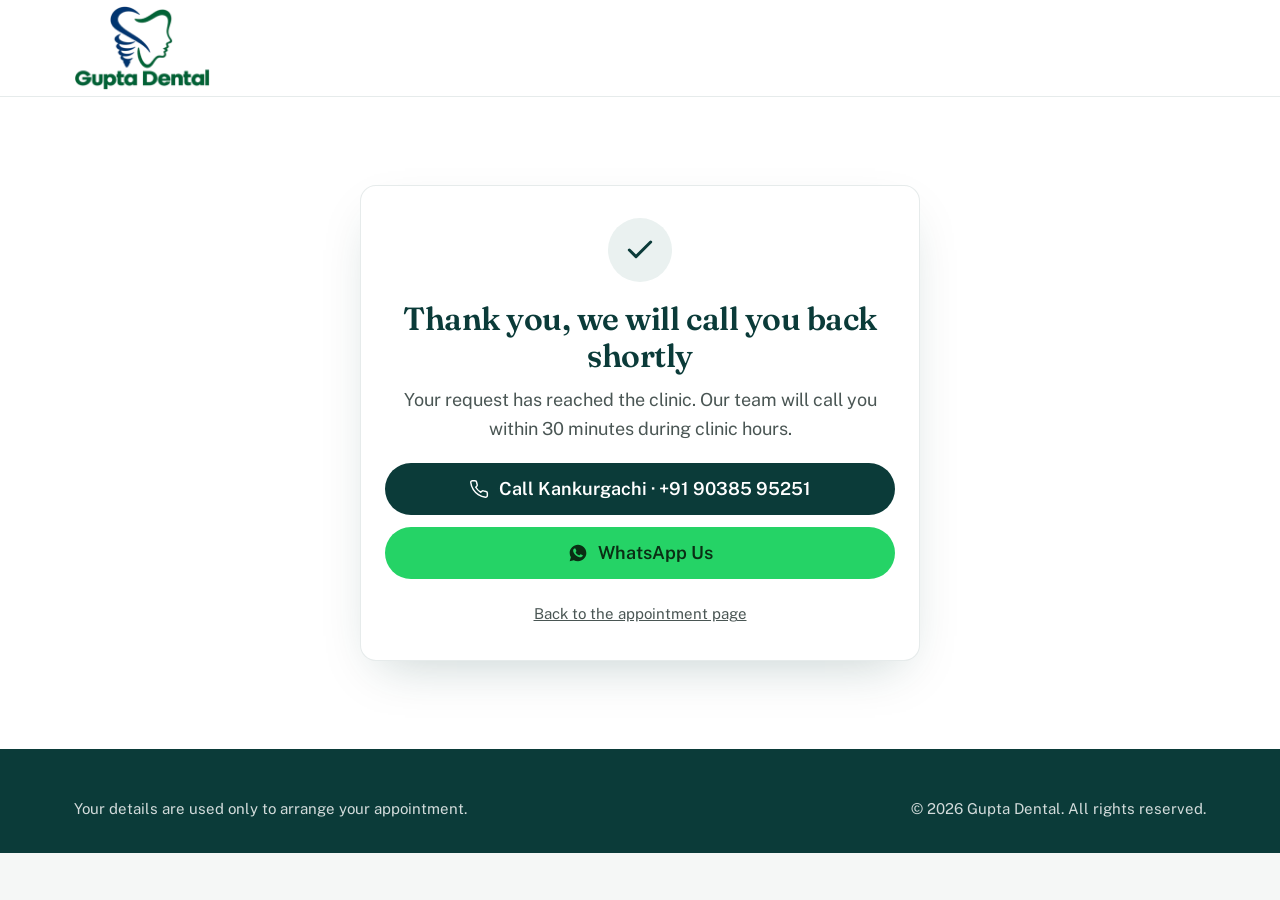
==== commit 44c6429d: "Final Changes" ====
--- a/thank-you.html
+++ b/thank-you.html
@@ -15,10 +15,43 @@
 <link rel="preload" as="style" href="https://fonts.googleapis.com/css2?family=Fraunces:opsz,wght@9..144,600&family=Public+Sans:wght@400;600&display=swap&subset=latin">
 <link rel="stylesheet" href="https://fonts.googleapis.com/css2?family=Fraunces:opsz,wght@9..144,600&family=Public+Sans:wght@400;600&display=swap&subset=latin" media="print" onload="this.media='all';this.onload=null">
 <noscript><link rel="stylesheet" href="https://fonts.googleapis.com/css2?family=Fraunces:opsz,wght@9..144,600&family=Public+Sans:wght@400;600&display=swap&subset=latin"></noscript>
-<link rel="stylesheet" href="css/styles.css">
+<link rel="stylesheet" href="css/styles.css?v=3">
 
-<script>window.dataLayer = window.dataLayer || [];</script>
+<script>
+/* ------------------------------------------------------------
+   Read the query string ONCE, whitelist every value, and hand the
+   result to js/thank-you.js as window.__TY. Nothing downstream
+   touches location.search, so nothing from the URL can reach the
+   page as markup.
+
+   The treatment parameter is "t" — the same key index.html sends.
+   The keys below mirror js/config.js -> treatments[].key.
+   ------------------------------------------------------------ */
+window.dataLayer = window.dataLayer || [];
+(function () {
+  var CLINICS = ["phoolbagan", "seventanks"];
+  var TREATMENTS = ["root-canal", "crown", "scaling", "filling", "implant", "whitening",
+                    "toothache", "laser-gum", "broken", "braces", "dentures", "child",
+                    "checkup", "unsure"];
+  var OFFERS = ["discount-15"];
+
+  var p = new URLSearchParams(window.location.search);
+  var pick = function (name, allowed) {
+    var v = (p.get(name) || "").trim().toLowerCase();
+    return allowed.indexOf(v) > -1 ? v : "";
+  };
+
+  window.__TY = {
+    clinic:    pick("clinic", CLINICS),
+    treatment: pick("t", TREATMENTS),
+    offer:     pick("offer", OFFERS)
+  };
+})();
+</script>
+
 <script src="js/config.js" defer></script>
+<script src="js/thank-you.js" defer></script>
+
 <script>
 /* Google Tag Manager — written only when a container ID is set in js/config.js.
    THIS IS THE GOOGLE ADS CONVERSION PAGE.
@@ -26,11 +59,11 @@
 document.addEventListener("DOMContentLoaded", function () {
   var id = (window.GD_CONFIG && window.GD_CONFIG.gtmId || "").trim();
   if (!id) return;
-  window.dataLayer.push({'gtm.start': new Date().getTime(), event: 'gtm.js'});
-  var f = document.getElementsByTagName('script')[0],
-      j = document.createElement('script');
+  window.dataLayer.push({ "gtm.start": new Date().getTime(), event: "gtm.js" });
+  var f = document.getElementsByTagName("script")[0],
+      j = document.createElement("script");
   j.async = true;
-  j.src = 'https://www.googletagmanager.com/gtm.js?id=' + encodeURIComponent(id);
+  j.src = "https://www.googletagmanager.com/gtm.js?id=" + encodeURIComponent(id);
   f.parentNode.insertBefore(j, f);
 });
 </script>
@@ -46,9 +79,9 @@
 -->
 
 <svg width="0" height="0" style="position:absolute" aria-hidden="true" focusable="false">
-  <symbol id="i-phone" viewBox="0 0 24 24"><path d="M6.6 10.8a15.1 15.1 0 0 0 6.6 6.6l2.2-2.2c.3-.3.7-.4 1-.2 1.2.4 2.4.6 3.6.6.6 0 1 .4 1 1V20c0 .6-.4 1-1 1A17 17 0 0 1 3 4c0-.6.4-1 1-1h3.5c.6 0 1 .4 1 1 0 1.3.2 2.5.6 3.6.1.4 0 .8-.2 1l-2.3 2.2z"/></symbol>
-  <symbol id="i-wa" viewBox="0 0 24 24"><path d="M12 2C6.5 2 2 6.4 2 11.9c0 1.9.5 3.7 1.5 5.3L2 22l4.9-1.4c1.5.9 3.3 1.3 5.1 1.3 5.5 0 10-4.4 10-9.9S17.5 2 12 2zm5 13.9c-.2.6-1.2 1.2-1.7 1.2-.5.1-1 .2-3.3-.7-2.8-1.1-4.6-4-4.7-4.2-.1-.2-1.1-1.5-1.1-2.9s.7-2 1-2.3c.2-.3.5-.3.7-.3h.5c.2 0 .4-.1.7.5l.9 2.2c.1.2.1.3 0 .5l-.4.5-.3.3c-.1.1-.3.3-.1.6.2.3.8 1.3 1.7 2.1 1.1 1 2.1 1.3 2.4 1.4.3.1.4.1.6-.1l.9-1c.2-.2.4-.2.6-.1l2 1c.3.1.5.2.5.3.1.2.1.6-.1 1.1z"/></symbol>
-  <symbol id="i-check" viewBox="0 0 24 24"><path d="M9.6 16.6 5 12l1.4-1.4 3.2 3.2 8-8L19 7.2z"/></symbol>
+  <symbol id="i-phone" viewBox="0 0 24 24"><path d="M22 16.9v3a2 2 0 0 1-2.2 2 19.8 19.8 0 0 1-8.6-3.1 19.5 19.5 0 0 1-6-6A19.8 19.8 0 0 1 2.1 4.2 2 2 0 0 1 4.1 2h3a2 2 0 0 1 2 1.7c.1 1 .4 1.9.7 2.8a2 2 0 0 1-.5 2.1L8.1 9.9a16 16 0 0 0 6 6l1.3-1.3a2 2 0 0 1 2.1-.4c.9.3 1.8.6 2.8.7a2 2 0 0 1 1.7 2z"/></symbol>
+  <symbol id="i-wa" viewBox="0 0 24 24"><path fill="currentColor" stroke="none" d="M12 2C6.5 2 2 6.4 2 11.9c0 1.9.5 3.7 1.5 5.3L2 22l4.9-1.4c1.5.9 3.3 1.3 5.1 1.3 5.5 0 10-4.4 10-9.9S17.5 2 12 2zm5 13.9c-.2.6-1.2 1.2-1.7 1.2-.5.1-1 .2-3.3-.7-2.8-1.1-4.6-4-4.7-4.2-.1-.2-1.1-1.5-1.1-2.9s.7-2 1-2.3c.2-.3.5-.3.7-.3h.5c.2 0 .4-.1.7.5l.9 2.2c.1.2.1.3 0 .5l-.4.5-.3.3c-.1.1-.3.3-.1.6.2.3.8 1.3 1.7 2.1 1.1 1 2.1 1.3 2.4 1.4.3.1.4.1.6-.1l.9-1c.2-.2.4-.2.6-.1l2 1c.3.1.5.2.5.3.1.2.1.6-.1 1.1z"/></symbol>
+  <symbol id="i-check" viewBox="0 0 24 24"><path d="m20 6-11 11-5-5"/></symbol>
 </svg>
 
 <header class="site-header">
@@ -62,36 +95,36 @@
   </div>
 </header>
 
-<main class="ty-wrap">
+<main class="section section-white">
   <div class="container">
-    <div class="ty-card">
+    <div class="form-card form-card-centred ty-card">
 
       <span class="tick-circle" aria-hidden="true">
-        <svg><use href="#i-check"></use></svg>
+        <svg class="ico"><use href="#i-check"></use></svg>
       </span>
 
       <h1>Thank you, we will call you back shortly</h1>
 
-      <p class="lede" id="ty-sub">
-        Your request has reached the clinic. We call back within 30 minutes during clinic hours.
+      <p class="lede">
+        Your request has reached the clinic. Our team will call you within 30 minutes during clinic hours.
       </p>
 
       <div class="ty-detail" id="ty-detail" hidden>
-        <p id="ty-clinic-line" style="margin:0 0 6px"></p>
-        <p id="ty-treatment-line" style="margin:0"></p>
+        <p id="ty-clinic-line"></p>
+        <p id="ty-treatment-line"></p>
       </div>
 
       <div class="ty-actions">
-        <a href="#" class="btn btn-primary" id="ty-call" data-loc="thank_you">
+        <a href="#" class="btn btn-ink btn-block" id="ty-call" data-loc="thank_you">
           <svg class="ico" aria-hidden="true"><use href="#i-phone"></use></svg>
-          <span id="ty-call-label">Call the clinic</span>
+          <span id="ty-call-label">Call the Clinic</span>
         </a>
-        <a href="#" class="btn btn-whatsapp" id="ty-wa" data-loc="thank_you" target="_blank" rel="noopener">
-          <svg class="ico" aria-hidden="true"><use href="#i-wa"></use></svg>Chat on WhatsApp
+        <a href="#" class="btn btn-wa btn-block" id="ty-wa" data-loc="thank_you" target="_blank" rel="noopener">
+          <svg class="ico" aria-hidden="true"><use href="#i-wa"></use></svg>WhatsApp Us
         </a>
       </div>
 
-      <a class="ty-back" href="index.html">Back to the offer page</a>
+      <a class="ty-back" href="index.html">Back to the appointment page</a>
 
     </div>
   </div>
@@ -100,82 +133,11 @@
 <footer class="site-footer">
   <div class="container">
     <div class="footer-legal" style="margin-top:0;border-top:0;padding-top:0">
-      <p>Your details are used only to contact you about your appointment.</p>
-      <p id="ty-copy">© 2026 Gupta Dental</p>
+      <p>Your details are used only to arrange your appointment.</p>
+      <p id="ty-copy">© 2026 Gupta Dental. All rights reserved.</p>
     </div>
   </div>
 </footer>
 
-<script>
-/* config.js is deferred, so wait for it before reading GD_CONFIG. */
-document.addEventListener("DOMContentLoaded", function () {
-  "use strict";
-  var CFG = window.GD_CONFIG;
-  if (!CFG) return;
-
-  var $ = function (s) { return document.querySelector(s); };
-  var params = new URLSearchParams(window.location.search);
-  var key = params.get("clinic") || "";
-  var treatment = (params.get("treatment") || params.get("t") || "").trim();
-
-  var clinics = CFG.clinics || {};
-  var c = clinics[key] || null;
-
-  var offer = CFG.offer || {};
-  var expired = !offer.expiry || new Date().toISOString().slice(0, 10) > String(offer.expiry);
-
-  function track(name, p) {
-    window.dataLayer = window.dataLayer || [];
-    window.dataLayer.push(Object.assign({ event: name }, p || {}));
-  }
-
-  /* detail block */
-  var detail = $("#ty-detail");
-  if (c || treatment) {
-    detail.hidden = false;
-    $("#ty-clinic-line").innerHTML = c
-      ? "Clinic: <strong>" + (c.name || c.shortName) + "</strong>"
-      : "";
-    $("#ty-treatment-line").innerHTML = treatment
-      ? "You asked about: <strong>" + treatment.replace(/[<>&]/g, "") + "</strong>"
-      : "";
-  }
-
-  /* call + WhatsApp for the clinic they chose */
-  var callBtn = $("#ty-call"), waBtn = $("#ty-wa");
-
-  if (c) {
-    callBtn.href = "tel:" + c.tel;
-    $("#ty-call-label").textContent = "Call " + (c.shortName || c.name) + " · " + c.phoneDisplay;
-
-    var msg = "Hi, I have just booked an appointment at " + (c.shortName || c.name);
-    if (!expired) msg += " with the " + offer.percent + "% off offer.";
-    else msg += ".";
-    if (treatment) msg += " " + treatment;
-    waBtn.href = c.whatsapp ? "https://wa.me/" + c.whatsapp + "?text=" + encodeURIComponent(msg) : "#";
-    if (!c.whatsapp) waBtn.hidden = true;
-  } else {
-    /* no clinic in the URL — fall back to the first one in config */
-    var firstKey = Object.keys(clinics)[0];
-    var f = clinics[firstKey];
-    if (f) {
-      callBtn.href = "tel:" + f.tel;
-      $("#ty-call-label").textContent = "Call " + (f.shortName || f.name) + " · " + f.phoneDisplay;
-      waBtn.href = f.whatsapp ? "https://wa.me/" + f.whatsapp : "#";
-      key = firstKey;
-    }
-  }
-
-  callBtn.addEventListener("click", function () {
-    track("click_call", { clinic: key, click_location: "thank_you" });
-  });
-  waBtn.addEventListener("click", function () {
-    track("click_whatsapp", { clinic: key, click_location: "thank_you" });
-  });
-
-  var cp = $("#ty-copy"); if (cp && CFG.copyright) cp.textContent = CFG.copyright;
-});
-</script>
-
 </body>
 </html>
--- a/css/styles.css
+++ b/css/styles.css
@@ -1,48 +1,70 @@
 /* ============================================================
    Gupta Dental — 15% Off landing page
-   Design system is fixed by the client brief. Do not change the
-   colour tokens or the type pairing without sign-off.
-
-   Ink teal    #0B3B39  dark bands, footer, headings
-   Porcelain   #F5F7F6  page background
-   Enamel      #FFFFFF  cards, form
-   Marigold    #F0A032  CTAs, prices, offer badge (only accent)
-   Charcoal    #16211F  body text
-   WhatsApp    #25D366  WhatsApp button only
+   Design system + layout. Pure CSS, no framework, no build step.
+
+   TOKENS
+     Ink teal   #0B3B39  headings, dark bands, Call buttons, footer
+     Porcelain  #F5F7F6  page background
+     Enamel     #FFFFFF  cards, forms
+     Tint       #EAF1F0  card fills, icon tiles, soft bands
+     Marigold   #F0A032  booking buttons and the offer badge ONLY
+     Charcoal   #16211F  body text
+     WhatsApp   #25D366  WhatsApp buttons only
+
+   Button hierarchy — marigold = book, ink teal = call, green = WhatsApp.
+   Nothing on this page is set below 15px.
    ============================================================ */
 
 :root {
   --ink: #0B3B39;
+  --ink-80: rgba(11, 59, 57, .80);
+  --ink-70: rgba(11, 59, 57, .70);
   --porcelain: #F5F7F6;
   --enamel: #FFFFFF;
+  --tint: #EAF1F0;
   --marigold: #F0A032;
   --charcoal: #16211F;
-  --whatsapp: #25D366;
-
-  --line: rgba(11, 59, 57, 0.08);   /* 8% ink teal — card borders */
-  --line-strong: rgba(11, 59, 57, 0.16);
-  --muted: #4A5654;                 /* charcoal lightened, still 7.4:1 on white */
-
-  --radius: 14px;
-  --radius-sm: 10px;
-  --tap: 48px;
-
-  --container: 1140px;
-  --gutter: 16px;
+  --wa: #25D366;
+
+  --muted: #4A5654;
+  --hair: rgba(11, 59, 57, .10);
+  --hair-strong: rgba(11, 59, 57, .16);
+  --error: #B3261E;
+
+  --shadow-soft: 0 20px 50px -20px rgba(11, 59, 57, .25);
+
+  --r-card: 16px;
+  --r-photo: 24px;
+  --r-tile: 12px;
+  --r-pill: 999px;
+
+  --container: 1180px;
+  --gutter: 24px;
+
+  --fs-body: 17px;
+  --fs-small: 15px;
+
+  --sec-y: 56px;
+
+  /* js/main.js overwrites this with the header's real height. These are
+     the measured fallbacks, so the sticky columns are right even before
+     the script runs. */
+  --header-h: 70px;
 
   --font-display: "Fraunces", Georgia, "Times New Roman", serif;
   --font-body: "Public Sans", system-ui, -apple-system, "Segoe UI", Roboto, Arial, sans-serif;
-
-  /* Nothing on this page is allowed below 15px. */
-  --fs-body: 17px;
-  --fs-small: 15px;
 }
 
 @media (min-width: 900px) {
-  :root { --gutter: 24px; --fs-body: 18px; }
-}
-
-/* ---------- reset ---------- */
+  :root { --fs-body: 18px; --sec-y: 88px; --header-h: 96px; }
+}
+
+/* How far a sticky column, or a form scrolled to, sits below the header. */
+:root { --stick-top: calc(var(--header-h) + 32px); }
+
+/* ------------------------------------------------------------
+   BASE
+   ------------------------------------------------------------ */
 *, *::before, *::after { box-sizing: border-box; }
 
 html { -webkit-text-size-adjust: 100%; scroll-behavior: smooth; }
@@ -58,35 +80,25 @@
   overflow-x: hidden;
 }
 
-img, picture, video, iframe { max-width: 100%; display: block; }
-img, video { height: auto; }
-
-h1, h2, h3, h4 {
+img { max-width: 100%; display: block; height: auto; }
+
+h1, h2, h3 {
   font-family: var(--font-display);
   font-weight: 600;
   color: var(--ink);
-  line-height: 1.18;
+  line-height: 1.16;
+  letter-spacing: -.015em;
   margin: 0 0 12px;
-  letter-spacing: -0.01em;
 }
 
 p { margin: 0 0 14px; }
 p:last-child { margin-bottom: 0; }
+ul { margin: 0; padding: 0; list-style: none; }
 
 a { color: var(--ink); }
 
-ul { margin: 0; padding: 0; list-style: none; }
-
-button { font: inherit; color: inherit; }
-
-/* Visible focus ring — marigold, 2px, never removed */
-:focus-visible {
-  outline: 2px solid var(--marigold);
-  outline-offset: 2px;
-  border-radius: 4px;
-}
-
-/* ---------- layout ---------- */
+:focus-visible { outline: 2px solid var(--marigold); outline-offset: 2px; }
+
 .container {
   width: 100%;
   max-width: var(--container);
@@ -95,913 +107,840 @@
   padding-right: var(--gutter);
 }
 
-.section { padding: 48px 0; }
-@media (min-width: 900px) { .section { padding: 72px 0; } }
-
-.section-head { max-width: 760px; margin-bottom: 28px; }
-
-h2 { font-size: 27px; }
-@media (min-width: 900px) { h2 { font-size: 36px; } }
-
-h3 { font-size: 20px; }
-@media (min-width: 900px) { h3 { font-size: 22px; } }
-
-.lede { font-size: var(--fs-body); color: var(--muted); }
-
-.small { font-size: var(--fs-small); }
-
 .sr-only {
-  position: absolute; width: 1px; height: 1px;
-  padding: 0; margin: -1px; overflow: hidden;
-  clip: rect(0 0 0 0); clip-path: inset(50%); white-space: nowrap; border: 0;
-}
-
-/* Skip link straight to the form */
+  position: absolute; width: 1px; height: 1px; padding: 0; margin: -1px;
+  overflow: hidden; clip: rect(0 0 0 0); clip-path: inset(50%); white-space: nowrap; border: 0;
+}
+
 .skip-link {
-  position: absolute; left: var(--gutter); top: -200px;
-  z-index: 200;
+  position: absolute; left: 24px; top: -200px; z-index: 200;
   background: var(--marigold); color: var(--ink);
   font-weight: 600; font-size: var(--fs-small);
-  padding: 12px 18px; border-radius: var(--radius-sm);
-  text-decoration: none;
+  padding: 12px 18px; border-radius: var(--r-pill); text-decoration: none;
 }
 .skip-link:focus { top: 12px; }
 
-/* ---------- cards ---------- */
-.card {
-  background: var(--enamel);
-  border: 1px solid var(--line);
-  border-radius: var(--radius);
-  padding: 22px;
-}
-
-/* ---------- buttons ---------- */
+/* ------------------------------------------------------------
+   ICONS — 24px Lucide-style line icons
+   ------------------------------------------------------------ */
+.ico {
+  width: 24px; height: 24px; flex: none;
+  fill: none; stroke: currentColor; stroke-width: 1.75;
+  stroke-linecap: round; stroke-linejoin: round;
+}
+
+.tile {
+  display: inline-flex; align-items: center; justify-content: center;
+  width: 48px; height: 48px; flex: none;
+  border-radius: var(--r-tile);
+  background: var(--tint); color: var(--ink);
+}
+
+/* ------------------------------------------------------------
+   BUTTONS
+   ------------------------------------------------------------ */
 .btn {
-  display: inline-flex;
-  align-items: center;
-  justify-content: center;
-  gap: 9px;
-  min-height: var(--tap);
-  padding: 13px 22px;
-  border-radius: var(--radius-sm);
-  border: 1.5px solid transparent;
-  font-family: var(--font-body);
-  font-size: var(--fs-body);
-  font-weight: 600;
-  line-height: 1.2;
-  text-align: center;
-  text-decoration: none;
-  cursor: pointer;
-  transition: background-color .18s ease, border-color .18s ease, color .18s ease;
-}
-
-.btn-primary { background: var(--marigold); color: var(--ink); }
-.btn-primary:hover { background: #E2912A; }
-
-.btn-secondary {
-  background: transparent;
-  color: var(--ink);
-  border-color: var(--ink);
-}
-.btn-secondary:hover { background: rgba(11, 59, 57, 0.06); }
-
-/* Ink-teal text on WhatsApp green = 6.23:1. White on it is only 1.98:1,
-   which is why the label is ink, not white. */
-.btn-whatsapp { background: var(--whatsapp); color: var(--ink); }
-.btn-whatsapp:hover { background: #1FBF5B; }
+  display: inline-flex; align-items: center; justify-content: center; gap: 10px;
+  min-height: 52px; padding: 13px 24px;
+  border-radius: var(--r-pill); border: 1.5px solid transparent;
+  font-family: var(--font-body); font-size: var(--fs-body); font-weight: 600;
+  line-height: 1.25; text-align: center; text-decoration: none;
+  background: none; cursor: pointer;
+  transition: background-color .15s ease, color .15s ease, border-color .15s ease;
+}
+.btn .ico { width: 20px; height: 20px; }
+
+/* Marigold = booking only. */
+.btn-marigold { background: var(--marigold); color: var(--ink); }
+.btn-marigold:hover { background: #E0901F; }
+
+/* Ink teal = Call. */
+.btn-ink { background: var(--ink); color: #fff; }
+.btn-ink:hover { background: #072b2a; }
+
+/* Green = WhatsApp only. */
+.btn-wa { background: var(--wa); color: #0A2E14; }
+.btn-wa:hover { background: #1FBE5B; }
+
+/* Call buttons on the ink-teal band only. */
+.btn-onband { background: #fff; color: var(--ink); }
+.btn-onband:hover { background: var(--tint); }
+
+.btn-outline { background: transparent; color: var(--ink); border-color: var(--hair-strong); }
+.btn-outline:hover { background: var(--tint); }
 
 .btn-block { display: flex; width: 100%; }
 
-.btn[disabled] { opacity: .75; cursor: not-allowed; }
-
-.btn .ico { width: 19px; height: 19px; flex: none; fill: currentColor; }
-
-/* ---------- offer badge (appears EXACTLY twice on the page) ---------- */
-.offer-badge {
-  display: inline-flex;
-  align-items: baseline;
-  gap: 9px;
-  background: var(--marigold);
-  color: var(--ink);
-  border-radius: 999px;
-  padding: 9px 18px;
-  font-weight: 600;
-  font-size: var(--fs-small);
-}
-.offer-badge .pct {
-  font-family: var(--font-display);
-  font-size: 20px;
-  letter-spacing: -0.01em;
-}
-
-/* ============================================================
+.btn[disabled] { opacity: .65; cursor: default; }
+
+.spin {
+  width: 18px; height: 18px; flex: none; border-radius: 50%;
+  border: 2px solid currentColor; border-top-color: transparent;
+  animation: spin .7s linear infinite;
+}
+@keyframes spin { to { transform: rotate(360deg); } }
+
+/* ------------------------------------------------------------
    HEADER
-   ============================================================ */
+   ------------------------------------------------------------ */
 .site-header {
-  position: sticky;
-  top: 0;
-  z-index: 60;
-  background: var(--porcelain);
-  border-bottom: 1px solid var(--line);
-}
-.site-header.is-stuck { background: var(--enamel); border-bottom-color: var(--line-strong); }
+  position: sticky; top: 0; z-index: 60;
+  background: var(--enamel); border-bottom: 1px solid var(--hair);
+}
+.site-header.is-stuck { box-shadow: 0 6px 20px -14px rgba(11, 59, 57, .4); }
 
 .header-inner {
-  display: flex;
-  align-items: center;
-  justify-content: space-between;
-  gap: 16px;
-  min-height: 62px;
-  padding-top: 8px;
-  padding-bottom: 8px;
-}
-
-.logo img { width: 124px; height: auto; }
-@media (min-width: 900px) { .logo img { width: 150px; } }
+  display: flex; align-items: center; justify-content: space-between; gap: 16px;
+  min-height: 60px; padding-top: 6px; padding-bottom: 6px;
+}
+.logo img { width: 92px; }
 
 .header-actions { display: flex; align-items: center; gap: 12px; }
 
-/* Two-row phone pill, desktop */
-.phone-pill {
-  display: none;
-  flex-direction: column;
-  gap: 2px;
-  border: 1px solid var(--line-strong);
-  border-radius: var(--radius-sm);
-  padding: 7px 14px;
-  background: var(--enamel);
-}
+.phone-pill { display: none; flex-direction: column; gap: 2px; }
 .phone-pill a {
-  display: flex;
-  align-items: baseline;
-  gap: 8px;
-  font-size: var(--fs-small);
-  text-decoration: none;
-  color: var(--charcoal);
-  white-space: nowrap;
-}
-.phone-pill a:hover { color: var(--ink); }
+  display: flex; align-items: baseline; gap: 10px;
+  font-size: var(--fs-small); text-decoration: none; color: var(--charcoal); white-space: nowrap;
+}
 .phone-pill .pl { color: var(--muted); }
 .phone-pill .pn { font-weight: 600; color: var(--ink); font-variant-numeric: tabular-nums; }
 
 .header-book { display: none; }
-.header-call { display: inline-flex; }
+
+.icon-btn {
+  display: inline-flex; align-items: center; justify-content: center;
+  width: 48px; height: 48px; flex: none;
+  border-radius: var(--r-pill); border: 1.5px solid var(--ink);
+  color: var(--ink); background: none; cursor: pointer;
+}
 
 @media (min-width: 900px) {
+  .logo img { width: 136px; }
   .phone-pill { display: flex; }
   .header-book { display: inline-flex; }
-  .header-call { display: none; }
-}
-
-/* ============================================================
-   HERO
-   ============================================================ */
-.hero { padding: 26px 0 40px; }
-@media (min-width: 900px) { .hero { padding: 48px 0 64px; } }
+  .icon-btn { display: none; }
+}
+
+/* ------------------------------------------------------------
+   SECTION SHELL
+   ------------------------------------------------------------ */
+.section { padding: var(--sec-y) 0; }
+.section-white { background: var(--enamel); }
+.section-porcelain { background: var(--porcelain); }
+.section-tint { background: var(--tint); }
+.section-band { background: var(--ink); color: #fff; }
+
+.eyebrow {
+  font-size: var(--fs-small); font-weight: 600; line-height: 1.4;
+  letter-spacing: .12em; text-transform: uppercase;
+  color: var(--ink-70); margin: 0 0 12px;
+}
+
+.sec-head { max-width: 46ch; margin: 0 0 32px; }
+.sec-head h2 { font-size: 28px; }
+.sec-head .lede { color: var(--muted); margin: 0; }
+
+.lede { color: var(--muted); }
+
+@media (min-width: 900px) {
+  .sec-head { margin-bottom: 40px; }
+  .sec-head h2 { font-size: 34px; }
+}
+
+.card {
+  background: var(--enamel); border: 1px solid var(--hair);
+  border-radius: var(--r-card); padding: 24px;
+}
+
+.btn-row { display: flex; flex-wrap: wrap; gap: 12px; }
+.btn-row .btn { flex: 1 1 180px; }
+
+/* ------------------------------------------------------------
+   1. HERO
+   ------------------------------------------------------------ */
+.hero {
+  position: relative;
+  padding: 8px 0 40px;
+  background: linear-gradient(113deg, rgba(11, 59, 57, .04), rgba(11, 59, 57, .13));
+}
 
 .hero-grid {
-  display: grid;
-  gap: 22px;
-  grid-template-columns: 1fr;
-  grid-template-areas:
-    "lede"
-    "form"
-    "support"
-    "media";
-}
-
-@media (min-width: 900px) {
+  display: flex; flex-direction: column; align-items: center;
+  text-align: center;
+}
+
+/* On mobile the hero children sit in one column in the approved order.
+   display:contents promotes them out of the two-column wrappers. */
+.hero-left, .hero-right, .hero-cta { display: contents; }
+
+.h-eyebrow  { order: 1; margin: 0 0 10px; }
+.h-h1       { order: 2; margin: 0 0 10px; }
+.h-welcome  { order: 3; margin: 0 0 10px; }
+.h-badge    { order: 4; margin: 0 0 10px; }
+.h-ratings  { order: 5; margin: 0 0 14px; }
+.h-cta-book { order: 6; margin: 0 0 24px; width: 100%; }
+.h-photo    { order: 7; margin: 0 0 28px; }
+.h-why      { order: 8; margin: 0 0 22px; }
+.h-cta-call { order: 9; width: 100%; }
+
+h1 { font-size: 30px; margin: 0 0 10px; }
+@media (min-width: 420px) { h1 { font-size: 36px; } }
+
+.hero-welcome {
+  font-size: 18px; line-height: 1.42; color: var(--charcoal);
+  max-width: 46ch;
+}
+
+/* Offer badge — the only other place marigold appears. */
+/* One text flow, so the pill stays two lines at 375px. */
+.offer-badge {
+  display: block; width: fit-content; max-width: 100%;
+  background: var(--marigold); color: var(--ink);
+  border-radius: var(--r-pill); padding: 8px 18px;
+  font-size: var(--fs-small); font-weight: 600; line-height: 1.3;
+  text-align: center;
+}
+.offer-badge .pct {
+  font-family: var(--font-display); font-weight: 600; font-size: 17px;
+  letter-spacing: -.01em; margin-right: 3px;
+}
+
+/* Why visit Gupta Dental */
+.hero-why-title { font-size: 21px; margin: 0 0 12px; }
+
+.check-list { display: flex; flex-direction: column; gap: 10px; text-align: left; }
+.check-list li { display: flex; align-items: flex-start; gap: 10px; }
+.check-list .ico-check { color: var(--ink); margin-top: 2px; width: 22px; height: 22px; }
+.check-list span { font-size: var(--fs-body); }
+
+/* Google rating cards */
+.rating-cards { display: grid; grid-template-columns: minmax(0, 1fr) minmax(0, 1fr); gap: 12px; width: 100%; }
+
+.rating-card {
+  display: flex; flex-direction: column; align-items: flex-start; gap: 5px;
+  background: var(--enamel); border: 1px solid var(--hair);
+  border-radius: var(--r-card); padding: 12px;
+  text-align: left; text-decoration: none; color: var(--charcoal);
+}
+a.rating-card:hover { border-color: var(--hair-strong); background: #fff; }
+
+.rating-card { justify-content: flex-start; }
+/* Row 1: the G mark, the rating and the stars. Row 2: the clinic.
+   Row 3: the review count. Both cards then share the same baselines
+   however the clinic name wraps. */
+.rc-top { display: flex; align-items: center; flex-wrap: wrap; gap: 4px 7px; min-height: 28px; }
+.rc-g {
+  display: inline-flex; align-items: center; justify-content: center;
+  width: 24px; height: 24px; flex: none; border-radius: 50%;
+  background: var(--tint); color: var(--ink);
+}
+.rc-g .ico { width: 15px; height: 15px; stroke-width: 2.25; }
+.rc-clinic {
+  font-size: var(--fs-small); font-weight: 600; color: var(--ink);
+  line-height: 1.3; min-height: 2.6em;
+}
+.rc-value {
+  font-family: var(--font-display); font-weight: 600; font-size: 24px; line-height: 1;
+  color: var(--ink); font-variant-numeric: tabular-nums;
+}
+.rc-stars { display: inline-flex; gap: 1px; }
+.rc-stars .ico { width: 12px; height: 12px; stroke: none; }
+.rc-stars .on { color: var(--marigold); }
+.rc-stars .off { color: rgba(11, 59, 57, .20); }
+.rc-count { font-size: var(--fs-small); color: var(--muted); line-height: 1.3; }
+
+/* Photo */
+.hero-photo-wrap { position: relative; width: 100%; max-width: 420px; }
+
+.hero-arch {
+  position: absolute; left: 50%; transform: translateX(-50%);
+  top: -16px; width: 82%; height: 70%;
+  background: var(--tint);
+  border-radius: 999px 999px 32px 32px;
+  z-index: 0;
+}
+
+.hero-photo {
+  position: relative; z-index: 1;
+  background: var(--enamel);
+  border-radius: var(--r-photo);
+  box-shadow: var(--shadow-soft);
+  overflow: hidden;
+  max-height: 320px;
+}
+.hero-photo img { width: 100%; height: 320px; object-fit: cover; object-position: center 18%; }
+
+.doc-card {
+  position: relative; z-index: 2;
+  display: flex; flex-direction: column; gap: 1px;
+  background: var(--enamel); border-radius: 14px;
+  box-shadow: var(--shadow-soft);
+  padding: 12px 16px;
+  margin: -24px auto 0; width: max-content; max-width: 100%;
+  text-align: left;
+}
+.doc-card strong { font-family: var(--font-display); font-weight: 600; font-size: 17px; color: var(--ink); }
+.doc-card span { font-size: var(--fs-small); color: var(--muted); line-height: 1.4; }
+
+/* Hero at desktop — two columns, 55/45 */
+@media (min-width: 1000px) {
+  .hero { padding: 56px 0 80px; }
+
   .hero-grid {
-    grid-template-columns: 1fr 440px;
-    column-gap: 48px;
-    row-gap: 26px;
-    align-items: start;
-    grid-template-areas:
-      "lede    form"
-      "support form"
-      "media   form";
+    display: grid; grid-template-columns: minmax(0, 1.22fr) minmax(0, 1fr);
+    gap: 56px; align-items: center; text-align: left;
   }
-}
-
-.hero-lede { grid-area: lede; }
-.hero-form-wrap { grid-area: form; }
-.hero-support { grid-area: support; }
-.hero-media { grid-area: media; }
-
-.eyebrow {
-  font-size: var(--fs-small);
-  font-weight: 600;
-  color: var(--muted);
-  letter-spacing: .04em;
-  text-transform: uppercase;
-  margin: 0 0 10px;
-}
-
-/* "Open today" status pill — text is written by JS from clinic hours */
-.status-pill {
-  display: inline-flex;
-  align-items: center;
-  gap: 8px;
-  font-size: var(--fs-small);
-  font-weight: 600;
-  color: var(--ink);
-  background: var(--enamel);
-  border: 1px solid var(--line-strong);
-  border-radius: 999px;
-  padding: 7px 15px;
-  margin-bottom: 14px;
-}
-.status-dot {
-  width: 9px; height: 9px; border-radius: 50%;
-  background: var(--muted); flex: none;
-}
-.status-pill[data-open="true"] .status-dot { background: #1B9E4B; }
-
-h1 {
-  font-size: 31px;
-  margin: 0 0 16px;
-  max-width: 17ch;
-}
-@media (min-width: 600px) { h1 { font-size: 38px; } }
-@media (min-width: 900px) { h1 { font-size: 46px; max-width: 15ch; } }
-
-.hero-lede .offer-badge { margin-bottom: 4px; }
-
-/* tick points */
-.ticks { display: grid; gap: 11px; margin: 0 0 22px; }
-.ticks li {
-  display: grid;
-  grid-template-columns: 22px 1fr;
-  gap: 10px;
-  align-items: start;
-  font-size: var(--fs-body);
-}
-.ticks .ico { width: 20px; height: 20px; margin-top: 3px; fill: var(--ink); }
-
-.hero-cta { display: flex; flex-wrap: wrap; gap: 12px; margin-bottom: 20px; }
-.hero-cta .btn { flex: 1 1 190px; }
-
-/* trust strip */
-.trust-strip {
-  display: flex;
-  flex-wrap: wrap;
-  align-items: center;
-  gap: 8px 18px;
-  font-size: var(--fs-small);
-  color: var(--muted);
-}
-.trust-strip li { display: flex; align-items: center; gap: 8px; }
-.trust-strip li + li::before {
-  content: "";
-  width: 4px; height: 4px; border-radius: 50%;
-  background: var(--line-strong);
-  margin-right: 10px;
-}
-/* no leading separator when the rating item is hidden */
-.trust-strip li[hidden] { display: none; }
-.trust-strip li[hidden] + li::before { content: none; }
-.trust-strip .rating { font-weight: 600; color: var(--ink); }
-
-.hero-media img {
-  width: 100%;
-  border-radius: var(--radius);
-  border: 1px solid var(--line);
-}
-
-/* ---------- lead form card ---------- */
+
+  .hero-left { display: flex; flex-direction: column; align-items: flex-start; }
+  .hero-right { display: block; }
+
+  .h-eyebrow, .h-h1, .h-welcome, .h-badge, .h-why, .h-ratings, .h-photo { order: 0; }
+
+  .h-eyebrow { margin: 0 0 12px; }
+  .h-h1      { margin: 0 0 16px; font-size: 50px; }
+  .h-welcome { margin: 0 0 20px; font-size: 20px; }
+  .h-badge   { margin: 0 0 24px; }
+  .h-why     { margin: 0 0 22px; }
+  .h-ratings { margin: 0 0 26px; max-width: 480px; }
+
+  .hero-cta { display: flex; flex-direction: row; gap: 12px; flex-wrap: wrap; }
+  .h-cta-book, .h-cta-call { order: 0; width: auto; margin: 0; }
+
+  .offer-badge { text-align: left; }
+  .hero-photo-wrap { max-width: none; }
+  .hero-photo { max-height: none; }
+  .hero-photo img { height: auto; aspect-ratio: 4 / 5; object-position: center top; }
+  .hero-arch { top: -28px; width: 88%; height: 60%; }
+  .doc-card { position: absolute; left: -12px; bottom: 24px; margin: 0; }
+  .rating-cards { gap: 14px; }
+  .rating-card { padding: 18px; }
+  .rc-value { font-size: 30px; }
+  .rc-stars .ico { width: 14px; height: 14px; }
+  .offer-badge { padding: 10px 22px; }
+  .offer-badge .pct { font-size: 20px; }
+}
+
+/* ------------------------------------------------------------
+   2. BOOKING
+   ------------------------------------------------------------ */
+.book-grid { display: grid; gap: 28px; grid-template-columns: 1fr; }
+
+/* A sub-heading, not a headline — the H1 is in the hero. */
+.book-copy h2 { font-size: 26px; margin: 0 0 12px; }
+.book-hours { font-size: 18px; color: var(--charcoal); margin: 0 0 22px; }
+.cred-line { font-size: var(--fs-small); color: var(--muted); margin: 18px 0 0; }
+
+/* The two clinic photos, side by side at every width. */
+.clinic-photos { display: grid; grid-template-columns: 1fr 1fr; gap: 16px; margin: 0 0 24px; }
+.clinic-photo {
+  border-radius: var(--r-card); overflow: hidden;
+  box-shadow: var(--shadow-soft); background: var(--tint);
+}
+.clinic-photo picture { display: block; }
+.clinic-photo img { width: 100%; height: 160px; object-fit: cover; }
+
 .form-card {
-  background: var(--enamel);
-  border: 1px solid var(--line);
-  border-radius: var(--radius);
-  padding: 22px 20px 20px;
-  scroll-margin-top: 90px;
-}
-@media (min-width: 900px) { .form-card { padding: 26px 24px 24px; } }
-
-.form-card h2, .form-card .form-title {
-  font-family: var(--font-display);
-  font-weight: 600;
-  color: var(--ink);
-  font-size: 23px;
-  line-height: 1.2;
-  margin: 0 0 16px;
-}
-@media (min-width: 900px) { .form-card .form-title { font-size: 26px; } }
-
-/* brief flash when a price row or concern chip sends the visitor here */
-.form-card.is-flash {
-  border-color: var(--marigold);
-  box-shadow: 0 0 0 3px rgba(240, 160, 50, .28);
-  transition: box-shadow .25s ease, border-color .25s ease;
-}
+  background: var(--enamel); border: 1px solid var(--hair);
+  border-radius: var(--r-card); padding: 24px;
+  box-shadow: var(--shadow-soft);
+  scroll-margin-top: calc(var(--header-h) + 24px);
+}
+.form-card.is-flash { border-color: var(--marigold); }
+
+.form-card-centred { max-width: 480px; margin: 0 auto; }
+
+.form-title { font-size: 24px; margin: 0 0 18px; }
 
 .field { margin-bottom: 14px; }
-
 .field label {
-  display: block;
-  font-size: var(--fs-small);
-  font-weight: 600;
-  color: var(--ink);
-  margin-bottom: 6px;
-}
-
-.field input,
-.field select {
-  width: 100%;
-  min-height: var(--tap);
-  padding: 12px 14px;
-  font-family: var(--font-body);
-  font-size: 16px; /* 16px minimum stops iOS Safari zooming on focus */
-  color: var(--charcoal);
-  background: var(--enamel);
-  border: 1px solid var(--line-strong);
-  border-radius: var(--radius-sm);
-  appearance: none;
-  -webkit-appearance: none;
-}
-@media (min-width: 900px) { .field input, .field select { font-size: var(--fs-body); } }
-
+  display: block; font-size: var(--fs-small); font-weight: 600;
+  color: var(--ink); margin-bottom: 6px;
+}
+.field input, .field select {
+  width: 100%; min-height: 52px; padding: 13px 16px;
+  font-family: var(--font-body); font-size: 16px; color: var(--charcoal);
+  background: var(--enamel); border: 1px solid var(--hair-strong);
+  border-radius: var(--r-tile); appearance: none; -webkit-appearance: none;
+}
 .field select {
   background-image: url("data:image/svg+xml;charset=utf-8,%3Csvg xmlns='http://www.w3.org/2000/svg' viewBox='0 0 16 16'%3E%3Cpath fill='%230B3B39' d='M8 11.2 3.2 6.4l1.1-1.1L8 9l3.7-3.7 1.1 1.1z'/%3E%3C/svg%3E");
-  background-repeat: no-repeat;
-  background-position: right 14px center;
-  background-size: 16px;
-  padding-right: 42px;
-}
-
+  background-repeat: no-repeat; background-position: right 16px center; background-size: 16px;
+  padding-right: 44px;
+}
 .field input:focus, .field select:focus { border-color: var(--ink); }
-
-.field.has-error input, .field.has-error select { border-color: #B3261E; }
-
-.err {
-  display: none;
-  font-size: var(--fs-small);
-  color: #B3261E;
-  margin-top: 6px;
-}
+.field.has-error input, .field.has-error select { border-color: var(--error); }
+
+.err { display: none; font-size: var(--fs-small); color: var(--error); margin: 6px 0 0; }
 .field.has-error .err { display: block; }
 
-/* honeypot — hidden from people, visible to bots */
-.hp {
-  position: absolute !important;
-  left: -9999px !important;
-  width: 1px; height: 1px; overflow: hidden;
-}
-
-.form-note {
-  font-size: var(--fs-small);
-  color: var(--muted);
-  margin: 12px 0 0;
-}
+.hp { position: absolute !important; left: -9999px !important; width: 1px; height: 1px; overflow: hidden; }
+
+.form-note { font-size: var(--fs-small); color: var(--muted); margin: 14px 0 0; }
 
 .form-fail {
-  display: none;
-  font-size: var(--fs-small);
-  background: #FDF3E6;
-  border: 1px solid var(--marigold);
-  border-radius: var(--radius-sm);
-  padding: 12px 14px;
-  margin-top: 12px;
-  color: var(--charcoal);
-}
-.form-fail a { font-weight: 600; white-space: nowrap; }
-.form-card.is-failed .form-fail { display: block; }
-
-.spin {
-  width: 16px; height: 16px; flex: none;
-  border: 2px solid rgba(11, 59, 57, .3);
-  border-top-color: var(--ink);
-  border-radius: 50%;
-  animation: spin .7s linear infinite;
-}
-@keyframes spin { to { transform: rotate(360deg); } }
-
-/* ============================================================
-   PRICE BOARD
-   ============================================================ */
-.prices { background: var(--enamel); }
-
-.price-table {
-  width: 100%;
-  border-collapse: collapse;
-  margin-top: 6px;
-}
-
-.price-table caption { text-align: left; }
-
-.price-table th {
-  font-family: var(--font-body);
-  font-size: var(--fs-small);
-  font-weight: 600;
-  color: var(--muted);
-  text-transform: uppercase;
-  letter-spacing: .04em;
+  font-size: var(--fs-small); color: var(--error);
+  background: rgba(179, 38, 30, .06); border: 1px solid rgba(179, 38, 30, .25);
+  border-radius: var(--r-tile); padding: 12px 14px; margin: 14px 0 0;
+}
+
+@media (min-width: 900px) {
+  /* align-items:start puts the top of the H2 level with the top of the
+     form card, with no empty space above the heading. */
+  .book-grid { grid-template-columns: minmax(0, 1.05fr) minmax(0, .95fr); gap: 48px; align-items: start; }
+  .book-copy h2 { font-size: 32px; }
+  .clinic-photo img { height: 260px; }
+  .form-card { padding: 28px; }
+}
+
+/* On mobile the form card comes first. */
+@media (max-width: 899px) {
+  .book-grid { display: flex; flex-direction: column; }
+  .book-copy { order: 2; }
+  #book-card { order: 1; }
+}
+
+/* ------------------------------------------------------------
+   3. PRICES
+   ------------------------------------------------------------ */
+/* Mobile: one column, in the order eyebrow, H2, intro, price card, notes.
+   display:contents promotes the left column's children into the flow so
+   the notes can sit below the card without duplicating any markup. */
+.price-grid { display: flex; flex-direction: column; }
+.price-side { display: contents; }
+
+.p-eyebrow { order: 1; margin: 0 0 10px; }
+.p-h2      { order: 2; margin: 0 0 12px; font-size: 28px; }
+.p-lede    { order: 3; margin: 0 0 24px; }
+.p-card    { order: 4; }
+.p-notes   { order: 5; margin: 24px 0 0; }
+
+.price-card {
+  background: var(--enamel); border: 1px solid var(--hair);
+  border-radius: var(--r-card); padding: 20px 24px 12px;
+}
+.price-caption { font-size: 19px; margin: 0 0 12px; }
+
+.price-pill { margin: 0 0 16px; }
+
+.price-head {
+  display: flex; justify-content: space-between;
+  font-size: var(--fs-small); font-weight: 600; color: var(--ink-70);
+  letter-spacing: .06em; text-transform: uppercase;
+  padding: 0 0 8px; border-bottom: 1px solid var(--hair);
+}
+
+.price-list li + li { border-top: 1px solid var(--hair); }
+
+.price-row {
+  display: flex; align-items: center; gap: 12px;
+  width: 100%; min-height: 56px; padding: 12px 0;
+  background: none; border: 0; cursor: pointer;
+  font-family: var(--font-body); font-size: var(--fs-body); color: var(--charcoal);
   text-align: left;
-  padding: 0 14px 10px 0;
-  border-bottom: 1px solid var(--line-strong);
-}
-.price-table th.num, .price-table td.num { text-align: right; }
-
-.price-row { position: relative; border-bottom: 1px solid var(--line); }
-.price-row:hover { background: var(--porcelain); }
-
-.price-row td { padding: 14px 14px 14px 0; vertical-align: middle; }
-.price-row td:last-child { padding-right: 0; }
-
-/* The whole row is one tap target, driven by a real <button> */
-.price-link {
-  display: inline-flex;
-  align-items: center;
-  min-height: 56px;
-  background: none;
-  border: 0;
+}
+.price-row:hover { background: var(--tint); box-shadow: -16px 0 0 var(--tint), 16px 0 0 var(--tint); }
+.price-row .pr-name { flex: 1 1 auto; font-weight: 600; color: var(--ink); }
+.price-row .pr-fig { display: flex; align-items: baseline; gap: 8px; flex: none; }
+.price-row .pr-from { font-size: var(--fs-small); color: var(--charcoal); }
+/* Only ever rendered when a usual price has been entered in config. */
+.price-row .pr-usual {
+  font-size: var(--fs-small); color: var(--muted);
+  text-decoration: line-through; font-variant-numeric: tabular-nums;
+}
+.price-row .pr-price {
+  font-family: var(--font-display); font-weight: 600; font-size: 21px;
+  color: var(--ink); font-variant-numeric: tabular-nums;
+}
+.price-row .pr-chev { width: 20px; height: 20px; color: var(--ink-70); flex: none; }
+.price-row.is-target { background: var(--tint); box-shadow: -16px 0 0 var(--tint), 16px 0 0 var(--tint); }
+
+.note-list { display: flex; flex-direction: column; gap: 14px; }
+.note-list li { display: flex; align-items: flex-start; gap: 10px; font-size: var(--fs-body); }
+.note-list .ico-check { color: var(--ink); margin-top: 2px; width: 22px; height: 22px; }
+
+/* Desktop: a true two-column grid. The price card's top edge lines up
+   with the top of the eyebrow, because nothing sits above the grid.
+   align-items:start is what lets the left column stick — it keeps the
+   item shorter than its grid area, leaving room to travel. */
+@media (min-width: 1024px) {
+  .price-grid {
+    display: grid; grid-template-columns: 5fr 7fr;
+    gap: 56px; align-items: start;
+  }
+  .price-side {
+    display: block;
+    position: sticky; top: var(--stick-top);
+  }
+  .p-eyebrow, .p-h2, .p-lede, .p-card, .p-notes { order: 0; }
+  .p-h2 { font-size: 34px; }
+  .p-notes { margin: 28px 0 0; }
+  .price-row .pr-price { font-size: 23px; }
+}
+
+/* Narrow rows stack: the treatment name, then the price under it. */
+@media (max-width: 719px) {
+  .price-row { flex-wrap: wrap; column-gap: 12px; row-gap: 4px; }
+  .price-row .pr-name { flex: 1 1 100%; }
+  .price-row .pr-fig { flex: 1 1 auto; }
+  .price-head span:last-child { text-align: right; max-width: 48%; }
+}
+
+/* ------------------------------------------------------------
+   4. CONCERNS
+   ------------------------------------------------------------ */
+.concern-grid { display: grid; grid-template-columns: 1fr 1fr; gap: 12px; }
+
+.concern-card {
+  display: flex; flex-direction: column; align-items: flex-start; gap: 12px;
+  background: var(--enamel); border: 1px solid var(--hair);
+  border-radius: var(--r-card); padding: 20px 18px;
+  cursor: pointer; text-align: left;
+  font-family: var(--font-body); font-size: var(--fs-body); color: var(--charcoal);
+  transition: border-color .15s ease, background-color .15s ease;
+}
+.concern-card:hover { border-color: var(--hair-strong); background: var(--tint); }
+.cc-label { font-weight: 600; color: var(--ink); line-height: 1.35; }
+.cc-arrow { width: 20px; height: 20px; color: var(--ink-70); margin-top: auto; align-self: flex-end; }
+
+@media (min-width: 900px) {
+  .concern-grid { grid-template-columns: repeat(4, 1fr); gap: 16px; }
+  .concern-card { padding: 24px; }
+}
+
+/* ------------------------------------------------------------
+   5. TREATMENTS
+   ------------------------------------------------------------ */
+.treat-grid { display: grid; grid-template-columns: 1fr; gap: 16px; }
+
+.treat-card {
+  background: var(--enamel); border: 1px solid var(--hair);
+  border-radius: var(--r-card); padding: 24px;
+  display: flex; flex-direction: column;
+}
+.treat-card .tile { margin-bottom: 14px; }
+.treat-card h3 { font-size: 21px; margin: 0 0 10px; }
+.treat-services { color: var(--muted); margin: 0; }
+.treat-rule { display: block; border-top: 1px dashed var(--hair-strong); margin: 16px 0; }
+.treat-tag { font-weight: 600; color: var(--ink); margin: 0; }
+
+@media (min-width: 720px) {
+  .treat-grid { grid-template-columns: repeat(6, 1fr); gap: 20px; }
+  .treat-card { grid-column: span 3; }
+  .treat-card:nth-child(4) { grid-column: 2 / span 3; }
+  .treat-card:nth-child(5) { grid-column: span 3; }
+}
+@media (min-width: 1000px) {
+  .treat-card { grid-column: span 2; }
+  .treat-card:nth-child(4) { grid-column: 2 / span 2; }
+  .treat-card:nth-child(5) { grid-column: span 2; }
+}
+
+/* ------------------------------------------------------------
+   6. MEET DR. AYON GUPTA
+   ------------------------------------------------------------ */
+.doc-grid { display: grid; grid-template-columns: 1fr; gap: 28px; }
+
+.doc-avatar {
+  display: block; width: 96px; height: 96px; flex: none;
+  border-radius: 50%; overflow: hidden; margin: 0 0 18px;
+  border: 1px solid var(--hair); background: var(--tint);
+}
+.doc-avatar img { width: 100%; height: 100%; object-fit: cover; object-position: center top; transform: scale(1.5); transform-origin: center 18%; }
+
+.doc-copy h2 { font-size: 28px; }
+
+.cred-card {
+  background: var(--tint); border: 1px solid var(--hair);
+  border-radius: var(--r-card); padding: 24px;
+  align-self: start;
+}
+.chip-list { display: flex; flex-wrap: wrap; gap: 10px; margin: 0 0 20px; }
+.chip {
+  background: var(--enamel); border: 1px solid var(--hair);
+  border-radius: var(--r-pill); padding: 8px 16px;
+  font-size: var(--fs-small); font-weight: 600; color: var(--ink);
+}
+
+@media (min-width: 900px) {
+  .doc-grid { grid-template-columns: minmax(0, 1.15fr) minmax(0, .85fr); gap: 48px; align-items: center; }
+  .doc-copy h2 { font-size: 36px; }
+}
+
+/* ------------------------------------------------------------
+   7. WHY PATIENTS CHOOSE
+   ------------------------------------------------------------ */
+.why-grid { display: grid; grid-template-columns: 1fr; gap: 16px; }
+
+.why-card {
+  background: var(--enamel); border: 1px solid var(--hair);
+  border-radius: var(--r-card); padding: 24px;
+}
+.why-card .tile { margin-bottom: 14px; }
+.why-card h3 { font-size: 20px; margin: 0 0 8px; }
+.why-card p { color: var(--muted); margin: 0; }
+
+@media (min-width: 640px) { .why-grid { grid-template-columns: 1fr 1fr; gap: 20px; } }
+@media (min-width: 1000px) { .why-grid { grid-template-columns: repeat(4, 1fr); } }
+
+/* ------------------------------------------------------------
+   8. PAIN TODAY — ink-teal band
+   ------------------------------------------------------------ */
+.section-band h2, .section-band h3 { color: #fff; }
+.section-band .lede { color: rgba(255, 255, 255, .82); }
+
+.band-head { max-width: 56ch; margin: 0 auto 32px; text-align: center; }
+.band-head h2 { font-size: 28px; }
+@media (min-width: 900px) { .band-head h2 { font-size: 34px; } }
+
+.urgent-grid { display: grid; grid-template-columns: 1fr; gap: 16px; max-width: 860px; margin: 0 auto; }
+
+.urgent-card {
+  background: rgba(255, 255, 255, .08);
+  border: 1px solid rgba(255, 255, 255, .16);
+  border-radius: var(--r-card); padding: 24px;
+  text-align: center;
+}
+.urgent-card h3 { font-size: 21px; margin: 0 0 8px; }
+.uc-hours {
+  display: flex; align-items: center; justify-content: center; gap: 8px;
+  font-size: var(--fs-small); color: rgba(255, 255, 255, .82); margin: 0 0 18px;
+}
+.uc-hours .ico { width: 18px; height: 18px; }
+
+@media (min-width: 720px) { .urgent-grid { grid-template-columns: 1fr 1fr; gap: 20px; } }
+
+/* ------------------------------------------------------------
+   9. FAQ
+   ------------------------------------------------------------ */
+/* Mobile: the FAQ, then the form card. */
+.faq-grid { display: flex; flex-direction: column; gap: 32px; }
+.faq-h2 { font-size: 28px; margin: 0 0 24px; }
+.faq-col { max-width: 760px; }
+
+/* Desktop: FAQ on the left, the form sticky on the right. The H2 and the
+   top of the form card line up because nothing sits above the grid. */
+@media (min-width: 1024px) {
+  .faq-grid {
+    display: grid; grid-template-columns: 7fr 5fr;
+    gap: 56px; align-items: start;
+  }
+  .faq-h2 { font-size: 34px; }
+  .faq-form { position: sticky; top: var(--stick-top); }
+}
+
+.faq-item {
+  background: var(--enamel); border: 1px solid var(--hair);
+  border-radius: var(--r-card); margin-bottom: 12px; overflow: hidden;
+}
+.faq-item summary {
+  display: flex; align-items: center; justify-content: space-between; gap: 16px;
+  padding: 18px 20px; min-height: 56px; cursor: pointer;
+  font-family: var(--font-display); font-weight: 600; font-size: 19px;
+  color: var(--ink); line-height: 1.3; list-style: none;
+}
+.faq-item summary::-webkit-details-marker { display: none; }
+.faq-ico { color: var(--ink-70); transition: transform .15s ease; }
+.faq-item[open] .faq-ico { transform: rotate(180deg); }
+.faq-body { padding: 0 20px 20px; }
+.faq-body .answer { color: var(--muted); margin: 0; }
+
+/* ------------------------------------------------------------
+   10. FIND YOUR NEAREST CLINIC
+   ------------------------------------------------------------ */
+.visit-grid { display: grid; grid-template-columns: 1fr; gap: 20px; }
+
+.visit-card {
+  background: var(--enamel); border: 1px solid var(--hair);
+  border-radius: var(--r-card);
+  overflow: hidden;              /* rounds the top of the map with the card */
+  display: flex; flex-direction: column;
+}
+
+.visit-map {
+  height: 260px; flex: none;
+  background: var(--tint);
+  border-bottom: 1px solid var(--hair);
+}
+.visit-map iframe { display: block; width: 100%; height: 100%; border: 0; }
+
+.visit-body { padding: 24px; display: flex; flex-direction: column; flex: 1; }
+.visit-body h3 { font-size: 21px; margin: 0 0 8px; }
+.visit-address { color: var(--muted); margin: 0 0 10px; }
+.visit-hours {
+  display: flex; align-items: center; gap: 8px;
+  font-size: var(--fs-small); color: var(--muted); margin: 0 0 18px;
+}
+.visit-hours .ico { width: 18px; height: 18px; }
+.visit-body .btn-row { margin-top: auto; }
+.visit-body .btn-row .btn { flex: 1 1 140px; }
+
+@media (min-width: 760px) {
+  .visit-grid { grid-template-columns: 1fr 1fr; gap: 24px; }
+}
+
+/* ------------------------------------------------------------
+   FOOTER
+   ------------------------------------------------------------ */
+.site-footer {
+  background: var(--ink); color: rgba(255, 255, 255, .82);
+  padding: 48px 0 32px;
+}
+.footer-grid { display: grid; grid-template-columns: 1fr; gap: 28px; }
+.footer-h { font-size: 19px; color: #fff; margin: 0 0 10px; }
+.footer-col p { margin: 0 0 8px; font-size: var(--fs-small); line-height: 1.6; }
+.footer-col a { color: #fff; text-decoration: none; font-weight: 600; }
+.footer-col a:hover { text-decoration: underline; }
+
+.social { display: flex; gap: 12px; margin-top: 12px; }
+.social a {
+  display: inline-flex; align-items: center; justify-content: center;
+  width: 44px; height: 44px; border-radius: var(--r-pill);
+  border: 1px solid rgba(255, 255, 255, .25); color: #fff;
+}
+
+.footer-legal {
+  margin-top: 32px; padding-top: 20px;
+  border-top: 1px solid rgba(255, 255, 255, .16);
+  display: flex; flex-wrap: wrap; gap: 8px 24px; justify-content: space-between;
+}
+.footer-legal p { font-size: var(--fs-small); margin: 0; }
+
+@media (min-width: 720px) { .footer-grid { grid-template-columns: repeat(3, 1fr); gap: 40px; } }
+
+/* ------------------------------------------------------------
+   MOBILE STICKY BAR + OFFER CHIP
+   ------------------------------------------------------------ */
+.sticky-bar {
+  position: fixed; left: 0; right: 0; bottom: 0; z-index: 70;
+  display: flex;
+  background: var(--enamel);
+  border-top: 1px solid var(--hair);
+  padding-bottom: env(safe-area-inset-bottom);
+  transition: transform .2s ease;
+}
+.sticky-bar.is-hidden { transform: translateY(110%); }
+
+.sb-item {
+  flex: 1 1 0; min-width: 0;
+  display: flex; flex-direction: column; align-items: center; justify-content: center; gap: 2px;
+  min-height: 54px; padding: 6px 4px;
+  border: 0; cursor: pointer; text-decoration: none;
+  font-family: var(--font-body); font-size: var(--fs-small); font-weight: 600;
+}
+.sb-item .ico { width: 20px; height: 20px; }
+.sb-item span { line-height: 1.2; }
+.sb-call { background: var(--ink); color: #fff; }
+.sb-wa   { background: var(--wa); color: #0A2E14; }
+.sb-book { background: var(--marigold); color: var(--ink); }
+
+.offer-chip {
+  position: fixed; left: 50%; transform: translateX(-50%); z-index: 69;
+  bottom: calc(54px + env(safe-area-inset-bottom) + 12px);
+  display: inline-flex; align-items: center;
+  background: var(--marigold); color: var(--ink);
+  border: 0; border-radius: var(--r-pill); padding: 10px 18px;
+  font-family: var(--font-body); font-size: var(--fs-small); font-weight: 600;
+  box-shadow: 0 10px 24px -12px rgba(11, 59, 57, .5);
+  cursor: pointer; white-space: nowrap;
+  transition: opacity .2s ease, transform .2s ease;
+}
+.offer-chip.is-hidden { opacity: 0; pointer-events: none; transform: translateX(-50%) translateY(12px); }
+
+.wa-float { display: none; }
+
+@media (min-width: 900px) {
+  .sticky-bar, .offer-chip { display: none; }
+  .wa-float {
+    position: fixed; right: 24px; bottom: 24px; z-index: 70;
+    display: inline-flex; align-items: center; justify-content: center;
+    width: 58px; height: 58px; border-radius: var(--r-pill);
+    background: var(--wa); color: #0A2E14;
+    box-shadow: 0 12px 30px -14px rgba(11, 59, 57, .55);
+  }
+  .wa-float .ico { width: 28px; height: 28px; }
+}
+
+/* Keep the last section clear of the fixed bar. */
+@media (max-width: 899px) {
+  body.has-sticky { padding-bottom: calc(54px + env(safe-area-inset-bottom)); }
+}
+
+/* ------------------------------------------------------------
+   CLINIC CHOOSER
+   ------------------------------------------------------------ */
+.chooser {
+  position: fixed; inset: 0; z-index: 120;
+  display: flex; align-items: flex-end; justify-content: center;
+  background: rgba(11, 59, 57, .5);
   padding: 0;
-  font-family: var(--font-display);
-  font-weight: 600;
-  font-size: 19px;
-  color: var(--ink);
-  text-align: left;
-  cursor: pointer;
-}
-.price-link::after { content: ""; position: absolute; inset: 0; } /* stretches over the row */
-.price-link:focus-visible { outline: none; }
-.price-row:focus-within { outline: 2px solid var(--marigold); outline-offset: -2px; }
-
-.price-usual {
-  font-family: var(--font-display);
-  font-size: 19px;
-  color: var(--charcoal);
-  text-decoration: line-through;
-  text-decoration-thickness: 1.5px;
-  font-variant-numeric: tabular-nums;
-  white-space: nowrap;
-}
-
-.price-now {
-  font-family: var(--font-display);
-  font-weight: 600;
-  font-size: 25px;
-  color: var(--marigold);
-  font-variant-numeric: tabular-nums;
-  white-space: nowrap;
-}
-@media (min-width: 900px) { .price-now { font-size: 28px; } }
-
-/* ?t= deep-link highlight */
-.price-row.is-target { background: #FDF6EC; }
-.price-row.is-target td:first-child { box-shadow: inset 4px 0 0 0 var(--marigold); padding-left: 14px; }
-
-.price-foot {
-  font-size: var(--fs-small);
-  color: var(--muted);
-  margin-top: 18px;
-  max-width: 70ch;
-}
-
-/* --- price board as cards on mobile (explicit ARIA roles keep it a table
-       for screen readers even though display is changed) --- */
-@media (max-width: 739px) {
-  .price-table, .price-table tbody, .price-row, .price-row td { display: block; width: 100%; }
-  .price-table thead { position: absolute; width: 1px; height: 1px; overflow: hidden; clip: rect(0 0 0 0); clip-path: inset(50%); }
-
-  .price-row {
-    border: 1px solid var(--line);
-    border-radius: var(--radius);
-    padding: 14px 16px;
-    margin-bottom: 12px;
-    background: var(--enamel);
-  }
-  .price-row td { padding: 0; }
-
-  .price-link { min-height: 0; font-size: 19px; display: block; width: 100%; }
-
-  /* usual + offer price side by side under the name */
-  .price-row td.num { display: inline-block; width: auto; text-align: left; margin-top: 6px; }
-  .price-row td.c-usual { margin-right: 14px; }
-
-  .price-row.is-target { border-color: var(--marigold); }
-  .price-row.is-target td:first-child { box-shadow: none; padding-left: 0; }
-  .price-row.is-target { box-shadow: inset 4px 0 0 0 var(--marigold); }
-}
-
-/* ============================================================
-   CONCERN CHIPS
-   ============================================================ */
-.chips { display: flex; flex-wrap: wrap; gap: 10px; margin-top: 4px; }
-
-.chip {
-  display: inline-flex;
-  align-items: center;
-  min-height: var(--tap);
-  padding: 11px 18px;
+}
+.chooser[hidden] { display: none; }
+
+.chooser-sheet {
+  width: 100%; max-width: 520px;
   background: var(--enamel);
-  border: 1px solid var(--line-strong);
-  border-radius: 999px;
-  font-size: var(--fs-body);
-  font-weight: 600;
-  color: var(--ink);
-  cursor: pointer;
-  transition: background-color .18s ease, border-color .18s ease;
-}
-.chip:hover { background: var(--porcelain); border-color: var(--ink); }
-
-/* ============================================================
-   WHAT WE TREAT
-   ============================================================ */
-.treat-grid { display: grid; gap: 16px; grid-template-columns: 1fr; }
-@media (min-width: 740px) { .treat-grid { grid-template-columns: 1fr 1fr; } }
-@media (min-width: 740px) { .treat-grid .card:last-child { grid-column: 1 / -1; } }
-
-.treat-card { border-left: 4px solid var(--ink); }
-.treat-card h3 { margin-bottom: 10px; }
-.treat-card .services { font-size: var(--fs-small); color: var(--muted); margin-bottom: 14px; }
-.treat-card .divider { border: 0; border-top: 1px dashed var(--line-strong); margin: 0 0 14px; }
-.treat-card .tagline { font-weight: 600; color: var(--ink); margin: 0; }
-
-/* ============================================================
-   DOCTOR
-   ============================================================ */
-.doctor-grid {
-  display: grid;
-  gap: 26px;
-  grid-template-columns: 1fr;
-  align-items: start;
-}
-@media (min-width: 900px) {
-  .doctor-grid { grid-template-columns: 420px 1fr; gap: 48px; }
-}
-
-.doctor-photo img {
-  width: 100%;
-  border-radius: var(--radius);
-  border: 1px solid var(--line);
-}
-
-.creds { margin: 20px 0 22px; }
-.creds li {
-  display: grid;
-  grid-template-columns: 9px 1fr;
-  gap: 12px;
-  align-items: center;
-  padding: 11px 0;
-  border-bottom: 1px solid var(--line);
-  font-size: var(--fs-body);
-}
-.creds li:first-child { border-top: 1px solid var(--line); }
-/* small square marigold bullets */
-.creds li::before { content: ""; width: 9px; height: 9px; background: var(--marigold); }
-
-/* ============================================================
-   DARK BAND — four things
-   ============================================================ */
-.band { background: var(--ink); color: var(--enamel); }
-.band h2 { color: var(--enamel); }
-
-.band-grid { display: grid; gap: 22px; grid-template-columns: 1fr; margin-top: 8px; }
-@media (min-width: 740px) { .band-grid { grid-template-columns: 1fr 1fr; gap: 30px 48px; } }
-
-.band-grid h3 { color: var(--enamel); font-size: 20px; margin-bottom: 8px; }
-.band-grid p { color: rgba(255, 255, 255, .88); margin: 0; }
-
-/* ============================================================
-   PATIENT VIDEOS
-   ============================================================ */
-.video-grid { display: grid; gap: 18px; grid-template-columns: 1fr; }
-@media (min-width: 740px) { .video-grid { grid-template-columns: 1fr 1fr; } }
-
-.video-card {
-  position: relative;
-  background: var(--ink);
-  border-radius: var(--radius);
-  overflow: hidden;
-}
-.video-card video { width: 100%; display: block; }
-
-/* ============================================================
-   URGENT CARE BAND
-   ============================================================ */
-.urgent { background: var(--enamel); }
-
-.urgent-grid { display: grid; gap: 16px; grid-template-columns: 1fr; margin-top: 8px; }
-@media (min-width: 740px) { .urgent-grid { grid-template-columns: 1fr 1fr; } }
-
-.urgent-card h3 { font-size: 20px; margin-bottom: 6px; }
-.urgent-card .status-line {
-  font-size: var(--fs-small);
-  font-weight: 600;
-  color: var(--muted);
-  margin: 0 0 14px;
-  display: flex; align-items: center; gap: 8px;
-}
-.urgent-card .status-line[data-open="true"] { color: #15803D; }
-.urgent-actions { display: flex; flex-wrap: wrap; gap: 10px; }
-.urgent-actions .btn { flex: 1 1 150px; }
-
-/* ============================================================
-   FAQ
-   ============================================================ */
-.faq { max-width: 820px; }
-
-.faq details {
-  background: var(--enamel);
-  border: 1px solid var(--line);
-  border-radius: var(--radius);
-  margin-bottom: 12px;
-}
-
-.faq summary {
-  display: flex;
-  align-items: center;
-  justify-content: space-between;
-  gap: 16px;
-  min-height: var(--tap);
-  padding: 16px 20px;
-  font-family: var(--font-display);
-  font-weight: 600;
-  font-size: 19px;
-  color: var(--ink);
-  cursor: pointer;
-  list-style: none;
-}
-.faq summary::-webkit-details-marker { display: none; }
-
-.faq summary::after {
-  content: "";
-  flex: none;
-  width: 11px; height: 11px;
-  border-right: 2px solid var(--ink);
-  border-bottom: 2px solid var(--ink);
-  transform: rotate(45deg);
-  margin-top: -4px;
-  transition: transform .2s ease;
-}
-.faq details[open] summary::after { transform: rotate(-135deg); margin-top: 4px; }
-
-.faq .answer { padding: 0 20px 18px; margin: 0; color: var(--charcoal); }
-
-.faq .placeholder {
-  background: #FDF3E6;
-  border-top: 1px solid var(--marigold);
-  padding: 14px 20px;
-  font-size: var(--fs-small);
-}
-
-/* ============================================================
-   CLINICS + MAPS
-   ============================================================ */
-.clinic-grid { display: grid; gap: 16px; grid-template-columns: 1fr; }
-@media (min-width: 740px) { .clinic-grid { grid-template-columns: 1fr 1fr; } }
-
-.clinic-card { position: relative; cursor: pointer; transition: border-color .18s ease; }
-.clinic-card:hover { border-color: var(--line-strong); }
-
-/* the real control that carries the selected state */
-.clinic-card [data-select-clinic][aria-pressed="true"] {
-  background: var(--marigold);
-  border-color: var(--marigold);
-  color: var(--ink);
-}
-
-.clinic-card.is-selected { border-color: var(--marigold); border-width: 2px; padding: 21px; }
-
-.clinic-card h3 { padding-right: 96px; }
-
-.selected-pill {
-  position: absolute;
-  top: 18px; right: 18px;
-  display: none;
-  background: var(--marigold);
-  color: var(--ink);
-  font-size: var(--fs-small);
-  font-weight: 600;
-  border-radius: 999px;
-  padding: 5px 13px;
-}
-.clinic-card.is-selected .selected-pill { display: inline-block; }
-
-.clinic-card address { font-style: normal; color: var(--charcoal); margin-bottom: 10px; }
-.clinic-card .hours, .clinic-card .landmark { font-size: var(--fs-small); color: var(--muted); margin-bottom: 10px; }
-.clinic-card .landmark { font-style: italic; }
-.clinic-card .phone {
-  display: inline-flex; align-items: center; gap: 8px;
-  font-weight: 600; color: var(--ink); text-decoration: none;
-  font-variant-numeric: tabular-nums;
-  min-height: var(--tap);
-}
-.clinic-card .card-actions { display: flex; flex-wrap: wrap; gap: 10px; margin-top: 12px; }
-
-/* map is never loaded until asked for */
-.map-holder {
-  position: relative;
-  margin-top: 14px;
-  border-radius: var(--radius-sm);
-  overflow: hidden;
-  background: var(--porcelain);
-  border: 1px solid var(--line);
-  aspect-ratio: 16 / 10;
-  display: flex;
-  align-items: center;
-  justify-content: center;
-}
-.map-holder iframe { position: absolute; inset: 0; width: 100%; height: 100%; border: 0; }
-
-/* ============================================================
-   FOOTER
-   ============================================================ */
-.site-footer {
-  background: var(--ink);
-  color: rgba(255, 255, 255, .88);
-  padding: 44px 0 36px;
-  font-size: var(--fs-small);
-}
-.site-footer h2, .site-footer h3 { color: var(--enamel); }
-.site-footer a { color: var(--enamel); }
-
-.footer-grid { display: grid; gap: 26px; grid-template-columns: 1fr; }
-@media (min-width: 740px) { .footer-grid { grid-template-columns: 1fr 1fr 1fr; gap: 36px; } }
-
-.site-footer h3 { font-size: 18px; margin-bottom: 10px; }
-.site-footer address { font-style: normal; margin-bottom: 8px; }
-.site-footer .f-phone { font-weight: 600; font-variant-numeric: tabular-nums; display: inline-block; min-height: 24px; }
-
-.social-row { display: flex; gap: 12px; margin-top: 10px; }
-.social-row a {
-  display: inline-flex; align-items: center; justify-content: center;
-  width: var(--tap); height: var(--tap);
-  border: 1px solid rgba(255, 255, 255, .3);
-  border-radius: var(--radius-sm);
-}
-.social-row svg { width: 20px; height: 20px; fill: var(--enamel); }
-
-.footer-legal {
-  margin-top: 30px;
-  padding-top: 20px;
-  border-top: 1px solid rgba(255, 255, 255, .18);
-  color: rgba(255, 255, 255, .75);
-}
-
-/* ============================================================
-   MOBILE STICKY BAR + OFFER CHIP
-   ============================================================ */
-.sticky-bar, .offer-chip { display: none; }
-
-@media (max-width: 899px) {
-  body { padding-bottom: calc(68px + env(safe-area-inset-bottom)); }
-
-  .sticky-bar {
-    position: fixed;
-    left: 0; right: 0; bottom: 0;
-    z-index: 70;
-    display: grid;
-    grid-template-columns: 1fr 1fr 1fr;
-    background: var(--enamel);
-    border-top: 1px solid var(--line-strong);
-    padding-bottom: env(safe-area-inset-bottom);
-    transition: transform .22s ease;
-  }
-  .sticky-bar a, .sticky-bar button {
-    display: flex;
-    flex-direction: column;
-    align-items: center;
-    justify-content: center;
-    gap: 3px;
-    min-height: 64px;
-    background: none;
-    border: 0;
-    border-right: 1px solid var(--line);
-    font-size: var(--fs-small);
-    font-weight: 600;
-    color: var(--ink);
-    text-decoration: none;
-    cursor: pointer;
-  }
-  .sticky-bar > :last-child { border-right: 0; }
-  .sticky-bar .ico { width: 21px; height: 21px; fill: currentColor; }
-  .sticky-bar .s-book { background: var(--marigold); }
-  .sticky-bar .s-wa { color: #0B3B39; }
-  .sticky-bar .s-wa .ico { fill: var(--whatsapp); }
-
-  .offer-chip {
-    position: fixed;
-    left: 50%;
-    bottom: calc(68px + env(safe-area-inset-bottom) + 10px);
-    transform: translateX(-50%);
-    z-index: 69;
-    display: inline-flex;
-    align-items: center;
-    gap: 8px;
-    background: var(--marigold);
-    color: var(--ink);
-    border: 0;
-    border-radius: 999px;
-    padding: 9px 18px;
-    font-size: var(--fs-small);
-    font-weight: 600;
-    white-space: nowrap;
-    cursor: pointer;
-    transition: transform .22s ease, opacity .22s ease;
-  }
-
-  /* hidden while a form is on screen, so the keyboard is never covered */
-  .sticky-bar.is-hidden { transform: translateY(110%); }
-  .offer-chip.is-hidden { opacity: 0; transform: translateX(-50%) translateY(140%); pointer-events: none; }
-}
-
-/* desktop floating WhatsApp */
-.wa-float { display: none; }
-@media (min-width: 900px) {
-  .wa-float {
-    position: fixed;
-    right: 24px; bottom: 24px;
-    z-index: 70;
-    display: inline-flex;
-    align-items: center;
-    justify-content: center;
-    width: 56px; height: 56px;
-    border-radius: 50%;
-    background: var(--whatsapp);
-    border: 1px solid rgba(11, 59, 57, .15);
-  }
-  .wa-float svg { width: 28px; height: 28px; fill: var(--ink); }
-}
-
-/* ============================================================
-   CLINIC CHOOSER DIALOG
-   ============================================================ */
-.chooser {
-  position: fixed;
-  inset: 0;
-  z-index: 90;
-  display: flex;
-  align-items: center;
-  justify-content: center;
-  padding: 16px;
-  background: rgba(11, 59, 57, .45);
-}
-.chooser[hidden] { display: none; }
-
-.chooser-panel {
-  width: min(420px, 100%);
-  max-height: calc(100vh - 32px);
-  overflow-y: auto;
-  background: var(--enamel);
-  color: var(--charcoal);
-  border: 1px solid var(--line-strong);
-  border-radius: var(--radius);
-}
-.chooser-inner { padding: 22px; }
-.chooser h2 { font-size: 21px; margin-bottom: 6px; }
-.chooser p { font-size: var(--fs-small); color: var(--muted); margin-bottom: 16px; }
-.chooser-list { display: grid; gap: 10px; }
+  border-radius: var(--r-photo) var(--r-photo) 0 0;
+  padding: 24px 24px calc(24px + env(safe-area-inset-bottom));
+}
+.chooser-sheet h2 { font-size: 24px; margin: 0 0 8px; }
+.chooser-lede { font-size: var(--fs-small); color: var(--muted); margin: 0 0 18px; }
+
+.chooser-list { display: flex; flex-direction: column; gap: 12px; margin-bottom: 16px; }
 .chooser-list a {
-  display: block;
-  border: 1px solid var(--line-strong);
-  border-radius: var(--radius-sm);
-  padding: 13px 16px;
-  text-decoration: none;
-  min-height: var(--tap);
-}
-.chooser-list a:hover { border-color: var(--ink); background: var(--porcelain); }
-.chooser-list .cn { display: block; font-weight: 600; color: var(--ink); }
-.chooser-list .cp { display: block; font-size: var(--fs-small); color: var(--muted); font-variant-numeric: tabular-nums; }
-.chooser-close { margin-top: 14px; width: 100%; }
-
-/* ============================================================
-   MOTION — subtle, below the fold only, 200ms
-   ============================================================ */
-.reveal { opacity: 0; transform: translateY(10px); }
-.reveal.is-in { opacity: 1; transform: none; transition: opacity .2s ease, transform .2s ease; }
+  display: flex; flex-direction: column; gap: 3px;
+  border: 1px solid var(--hair-strong); border-radius: var(--r-card);
+  padding: 16px 18px; min-height: 56px; text-decoration: none;
+}
+.chooser-list a:hover { background: var(--tint); }
+.chooser-list .cn { font-family: var(--font-display); font-weight: 600; font-size: 19px; color: var(--ink); }
+.chooser-list .cp { font-size: var(--fs-small); color: var(--muted); font-variant-numeric: tabular-nums; }
+
+@media (min-width: 640px) {
+  .chooser { align-items: center; padding: 24px; }
+  .chooser-sheet { border-radius: var(--r-photo); }
+}
+
+/* ------------------------------------------------------------
+   MOTION — one subtle fade-up, below the fold only
+   ------------------------------------------------------------ */
+.reveal { opacity: 0; transform: translateY(12px); transition: opacity .2s ease, transform .2s ease; }
+.reveal.is-in { opacity: 1; transform: none; }
 
 @media (prefers-reduced-motion: reduce) {
   html { scroll-behavior: auto; }
-  *, *::before, *::after {
-    animation-duration: .001ms !important;
-    animation-iteration-count: 1 !important;
-    transition-duration: .001ms !important;
-  }
-  .reveal { opacity: 1; transform: none; }
-}
-
-/* ============================================================
-   THANK YOU PAGE
-   ============================================================ */
-.ty-wrap { min-height: 70vh; display: flex; align-items: center; padding: 48px 0; }
-.ty-card { max-width: 620px; margin: 0 auto; text-align: center; }
-.ty-card .tick-circle {
-  width: 62px; height: 62px; border-radius: 50%;
-  background: var(--marigold);
+  .reveal { opacity: 1; transform: none; transition: none; }
+  .btn, .faq-ico, .sticky-bar, .offer-chip { transition: none; }
+  .spin { animation: none; }
+}
+
+/* ------------------------------------------------------------
+   THANK-YOU PAGE
+   ------------------------------------------------------------ */
+.ty-card { text-align: center; max-width: 560px; padding: 32px 24px; }
+.ty-card h1 { font-size: 28px; margin: 0 0 12px; }
+.ty-card .lede { margin: 0 0 20px; }
+
+.tick-circle {
   display: inline-flex; align-items: center; justify-content: center;
-  margin-bottom: 20px;
-}
-.ty-card .tick-circle svg { width: 30px; height: 30px; fill: var(--ink); }
-.ty-card .ty-detail {
-  margin: 22px 0;
-  padding: 18px;
-  background: var(--porcelain);
-  border-radius: var(--radius-sm);
-  font-size: var(--fs-small);
-}
-.ty-card .ty-detail strong { color: var(--ink); }
-.ty-actions { display: flex; flex-wrap: wrap; gap: 12px; justify-content: center; }
-.ty-actions .btn { flex: 1 1 200px; }
-.ty-back { display: inline-block; margin-top: 24px; font-size: var(--fs-small); }
+  width: 64px; height: 64px; border-radius: 50%;
+  background: var(--tint); color: var(--ink); margin: 0 0 18px;
+}
+.tick-circle .ico { width: 32px; height: 32px; stroke-width: 2.25; }
+
+.ty-detail {
+  background: var(--tint); border-radius: var(--r-tile);
+  padding: 16px 18px; margin: 0 0 22px; text-align: left;
+}
+.ty-detail p { font-size: var(--fs-small); margin: 0 0 6px; }
+.ty-detail p:last-child { margin: 0; }
+.ty-detail strong { color: var(--ink); }
+
+.ty-actions { display: flex; flex-direction: column; gap: 12px; margin: 0 0 20px; }
+
+.ty-back { font-size: var(--fs-small); color: var(--muted); }
+
+/* The call button carries the clinic name and number, so the two actions
+   stay stacked and full width rather than wrapping onto three lines. */
+@media (min-width: 560px) {
+  .ty-card h1 { font-size: 32px; }
+}
